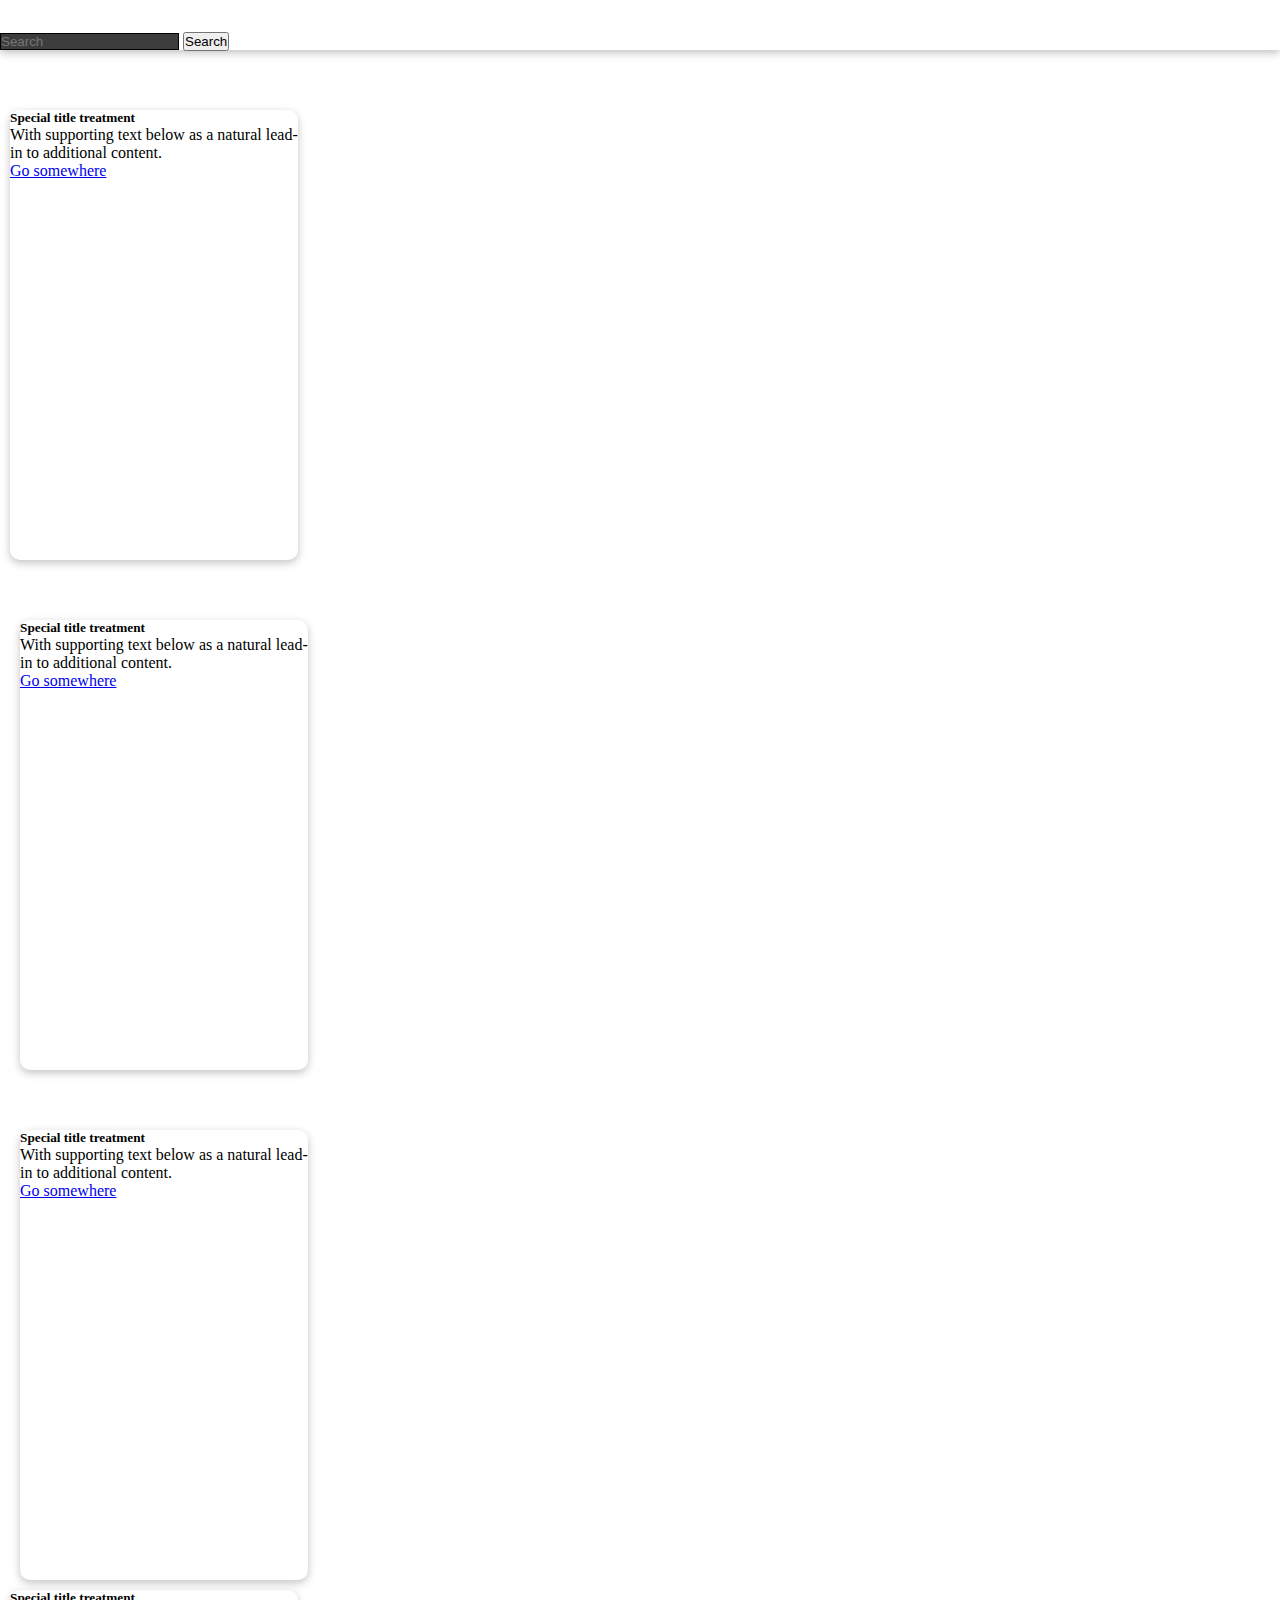
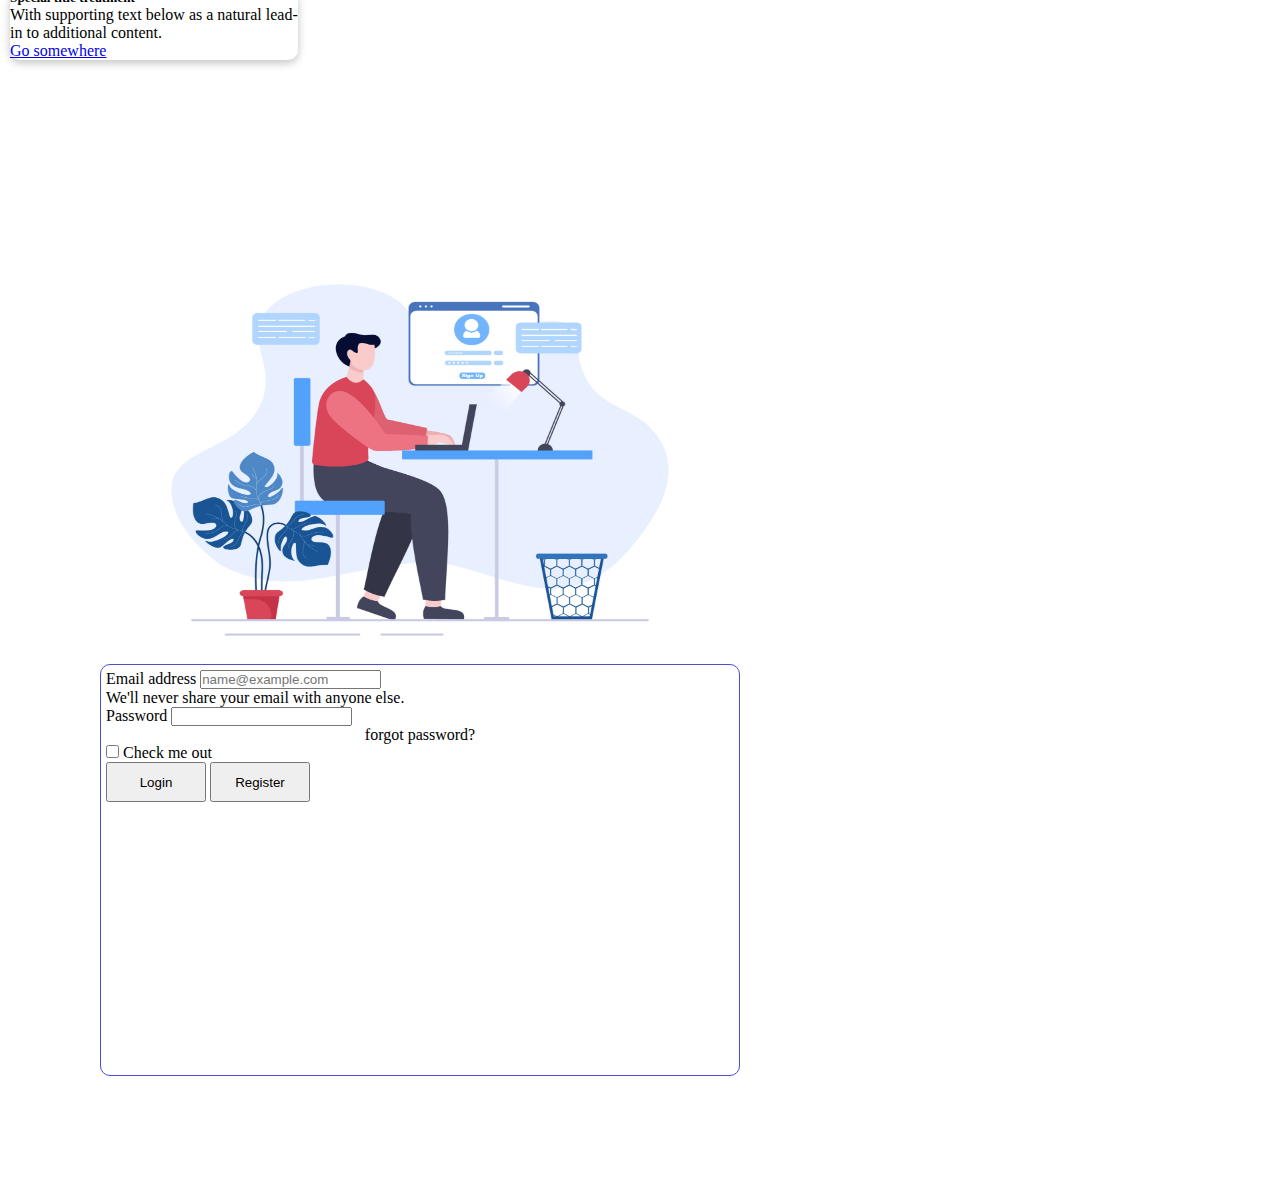
==== index.html @ 3263ee8e "Login Form is done" ====
<!DOCTYPE html>
<html lang="en">

<head>
    <meta charset="UTF-8">
    <meta name="viewport" content="width=device-width, initial-scale=1.0">
    <meta name="description" content="web pos system">
    <meta name="author" content="Sahan Dhanujaya">
    <meta name="keywords" content="html,css,js,pos,example">
    <title>POS</title>
    <link href="https://cdn.jsdelivr.net/npm/bootstrap@5.0.2/dist/css/bootstrap.min.css" rel="stylesheet"
        integrity="sha384-EVSTQN3/azprG1Anm3QDgpJLIm9Nao0Yz1ztcQTwFspd3yD65VohhpuuCOmLASjC" crossorigin="anonymous">
    <link rel="stylesheet" href="style.css">
</head>

<body>
    <!-- header section -->
    <header class="align-content-center bg-dark fixed-top">
        <nav class="container-fluid align-item-center ">
            <div class="row">
                <h5 class="col col-4 fw-bolder text-success">Fresh Foods</h5>
                <div class="col col-4"></div>
                <form class="d-flex col col-8 " role="search" style="width: 350px;">
                    <input style="background-color: rgb(61, 61, 61); border: 1px solid black; color: white;"
                        class="form-control me-2" type="search" placeholder="Search" aria-label="Search">
                    <button class="btn btn-outline-success" type="submit">Search</button>
                    <div></div>
                </form>
            </div>
        </nav>
    </header>
    <!-- dashboard content -->
    <main id="content">
        <section class="row">
            <!-- card1 -->
            <div class="card col col-4 card-body" style="width: 18rem;  border: none;">
                <h5 class="card-title">Special title treatment</h5>
                <p class="card-text">With supporting text below as a natural lead-in to additional content.</p>
                <a href="#" class="btn btn-primary">Go somewhere</a>
            </div>
            <!-- card2 -->
            <div class="card col col-4 card-body" style="width: 18rem;  border: none;">
                <h5 class="card-title">Special title treatment</h5>
                <p class="card-text">With supporting text below as a natural lead-in to additional content.</p>
                <a href="#" class="btn btn-primary">Go somewhere</a>
            </div>
            <!-- card3 -->
            <div class="card col col-4 card-body" style="width: 18rem;  border: none;">
                <h5 class="card-title">Special title treatment</h5>
                <p class="card-text">With supporting text below as a natural lead-in to additional content.</p>
                <a href="#" class="btn btn-primary">Go somewhere</a>
            </div>
        </section>
        <!-- card4 -->
        <section class="row">
            <div class="card col col-4 card-body" style="width: 18rem;  border: none;">
                <h5 class="card-title">Special title treatment</h5>
                <p class="card-text">With supporting text below as a natural lead-in to additional content.</p>
                <a href="#" class="btn btn-primary">Go somewhere</a>
            </div>
        </section>
    </main>
    <main id="login" class="container-fluid">
        <section class="row">
            <div class="col">
                <img src="assets/images/Login1.jpg" alt="login png">
            </div>
            <div class="col">
                <form>
                    <div class="mb-4">
                        <label for="exampleFormControlInput1" class="form-label">Email address</label>
                        <input type="email" class="form-control border-success" id="exampleFormControlInput1"
                            placeholder="name@example.com">
                        <div id="emailHelp" class="form-text">We'll never share your email with anyone else.</div>
                    </div>

                    <div class="mb-3">
                        <label for="exampleInputPassword1" class="form-label">Password</label>
                        <input type="password" class="form-control" id="exampleInputPassword1">
                        <div>
                            <a>forgot password?</a>
                        </div>
                    </div>
                    <div class="mb-3 form-check">
                        <input type="checkbox" class="form-check-input" id="exampleCheck1">
                        <label class="form-check-label" for="exampleCheck1">Check me out</label>
                    </div>
                    <button type="submit" class="btn btn-outline-success">Login</button>
                    <button class="btn btn-outline-danger">Register</button>
                </form>
            </div>
        </section>
    </main>
    <script src="https://cdn.jsdelivr.net/npm/bootstrap@5.0.2/dist/js/bootstrap.bundle.min.js"
        integrity="sha384-MrcW6ZMFYlzcLA8Nl+NtUVF0sA7MsXsP1UyJoMp4YLEuNSfAP+JcXn/tWtIaxVXM"
        crossorigin="anonymous"></script>
</body>

</html>
---- style.css ----
*{
    margin: 0;
    padding: 0;
}
body{
    overflow-x: hidden;
}
header{
    height: 50px;
    box-shadow: rgba(0, 0, 0, 0.24) 0px 3px 8px;
}
header>nav>div>h5{
    margin-left: 30px;
    width: 50px;
    align-content: center;   
    color: white;
}
header>nav>div>form>div{
    width: 40px;
    width: 60px;
    margin-left: 10px;
    border-radius: 100%;
    background-color: rgb(47, 45, 45);
    background-image: url(assets/images/869abd703f5957318fe760bfe85b14f8.jpg);
    background-size: cover;
    background-position: center;
}
#content>section{
    margin: 10px;
}
#content>section>.card{
    margin-top:60px;
    width: calc(90vw/3);
    height: calc(100vh/2);
    margin-left: 10px;
    box-shadow: rgba(0, 0, 0, 0.24) 0px 3px 8px;
    border-radius: 10px;
}
#content>section>.card:nth-child(1){
    margin-left: 0;
}
#content>section:nth-child(2)>div{
    margin: 0;
    height: fit-content;
}
#login{
    margin-top: 100px;
    margin-bottom: 10px;
    padding: 100px;
}
#login>section>div{
    width: calc(100vw/2);
}
#login>section>div>img{
    width: calc(100vw/2);
    height: 400px;
}
#login>section>div:nth-child(2)>form{
    border: 1px solid rgb(76, 76, 213);
    border-radius: 10px;
    padding: 5px;
    height: 400px;
}
#login>section>div:nth-child(2)>form>div:nth-child(2)>div{
    width: 100%;
    text-align: center;
    
}
#login>section>div:nth-child(2)>form>button{
    width: 100px;
    height: 40px;
}
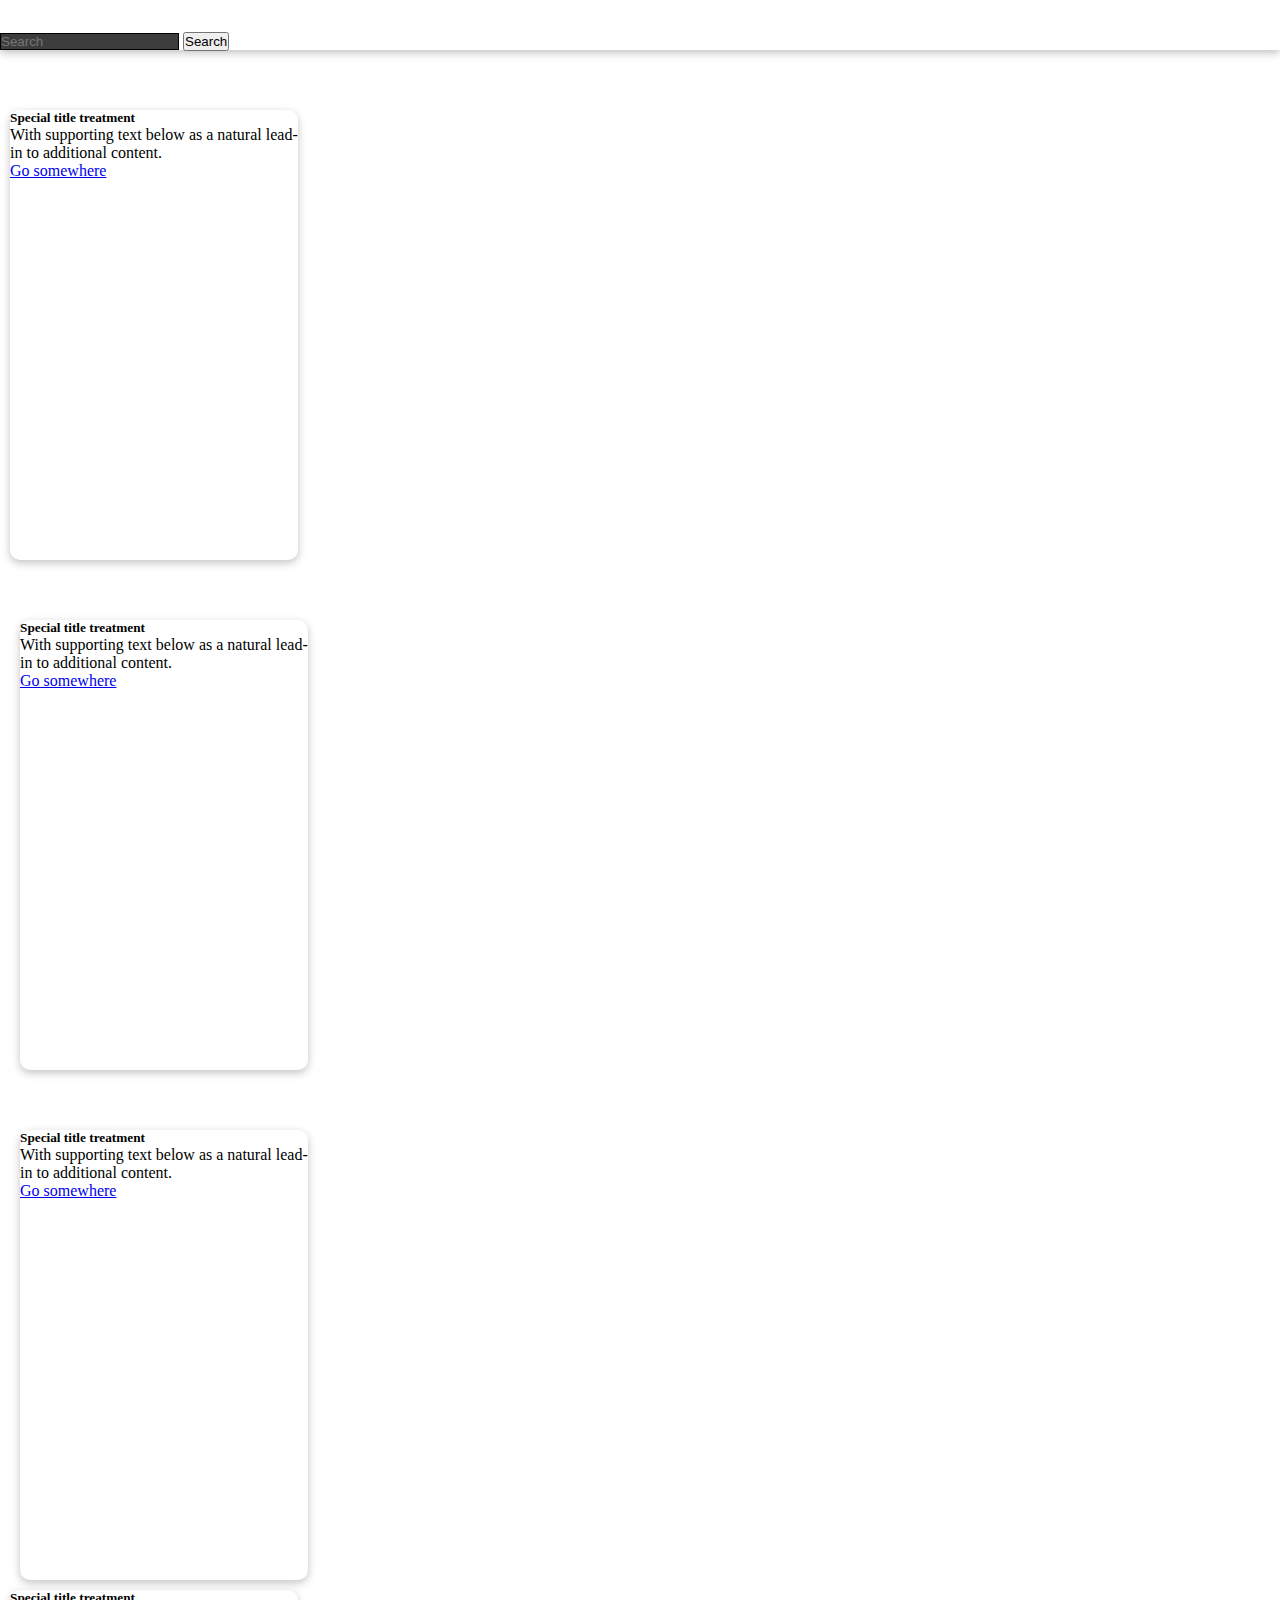
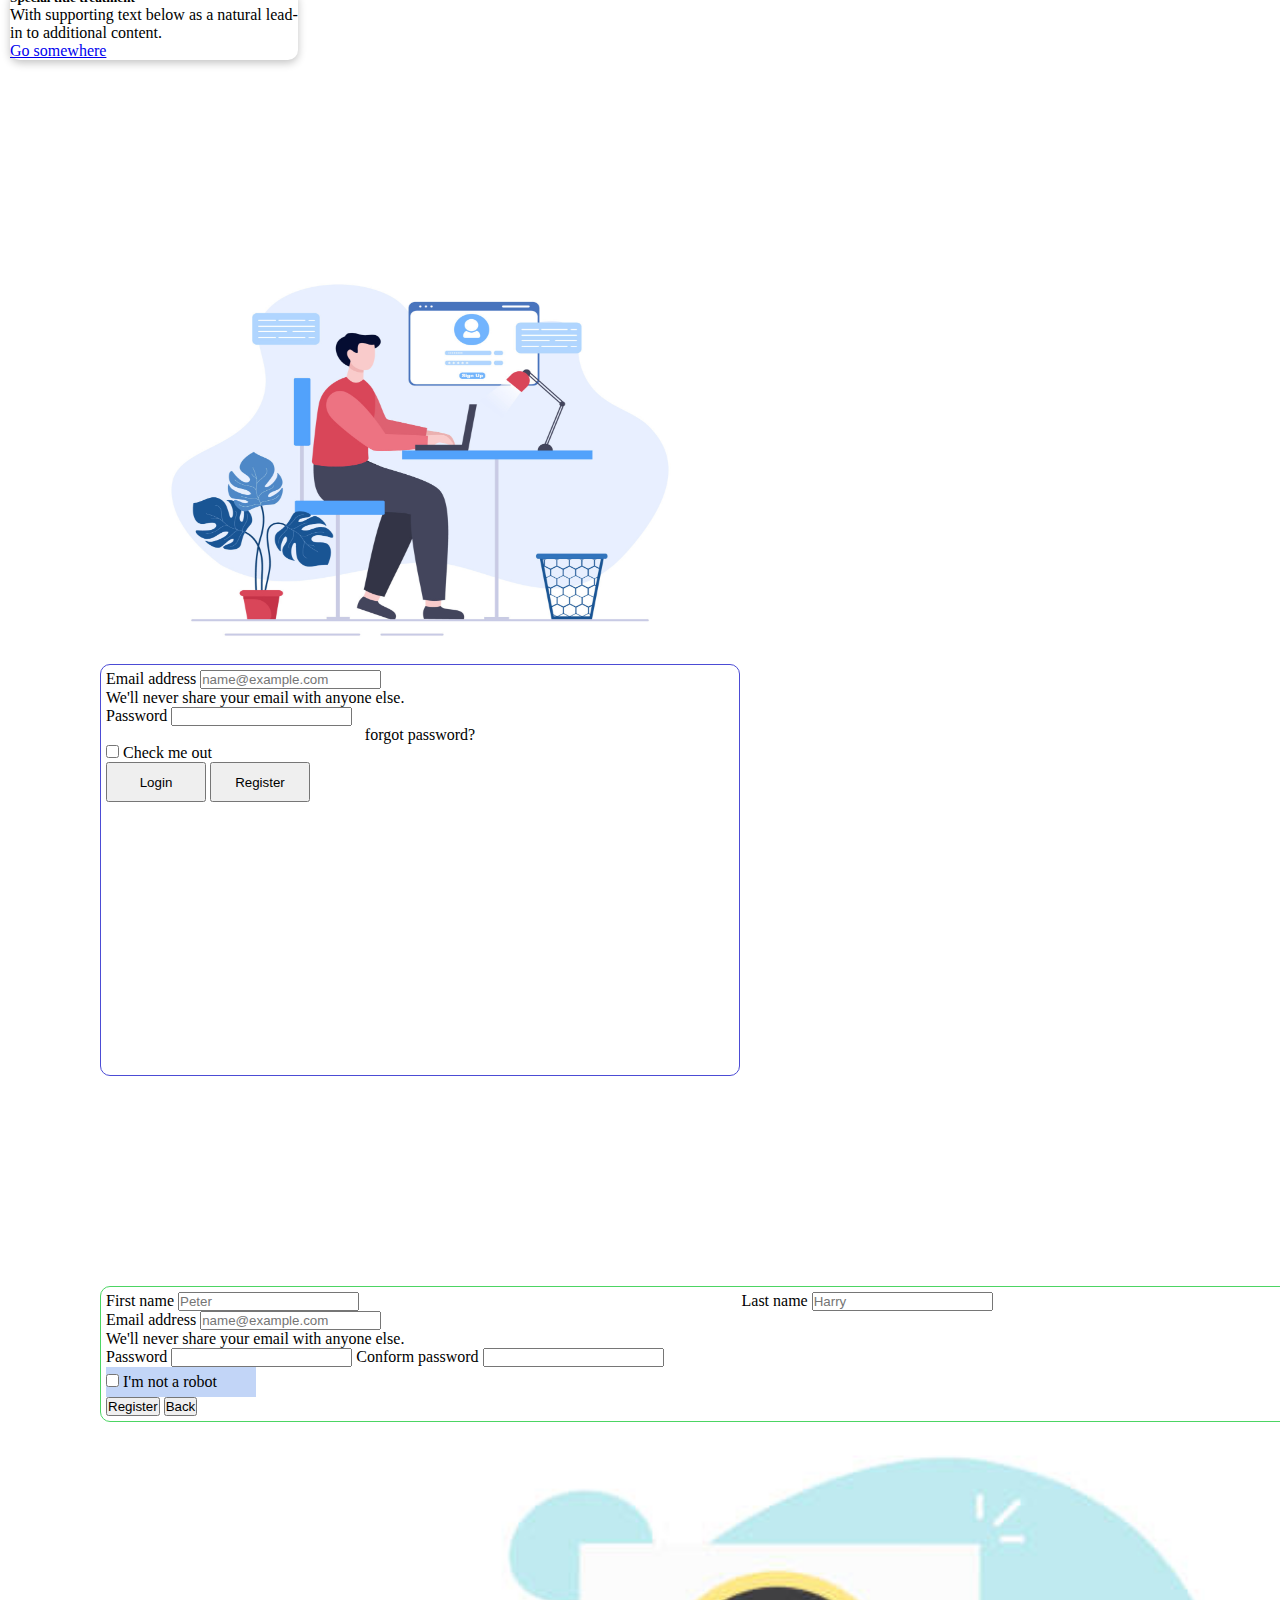
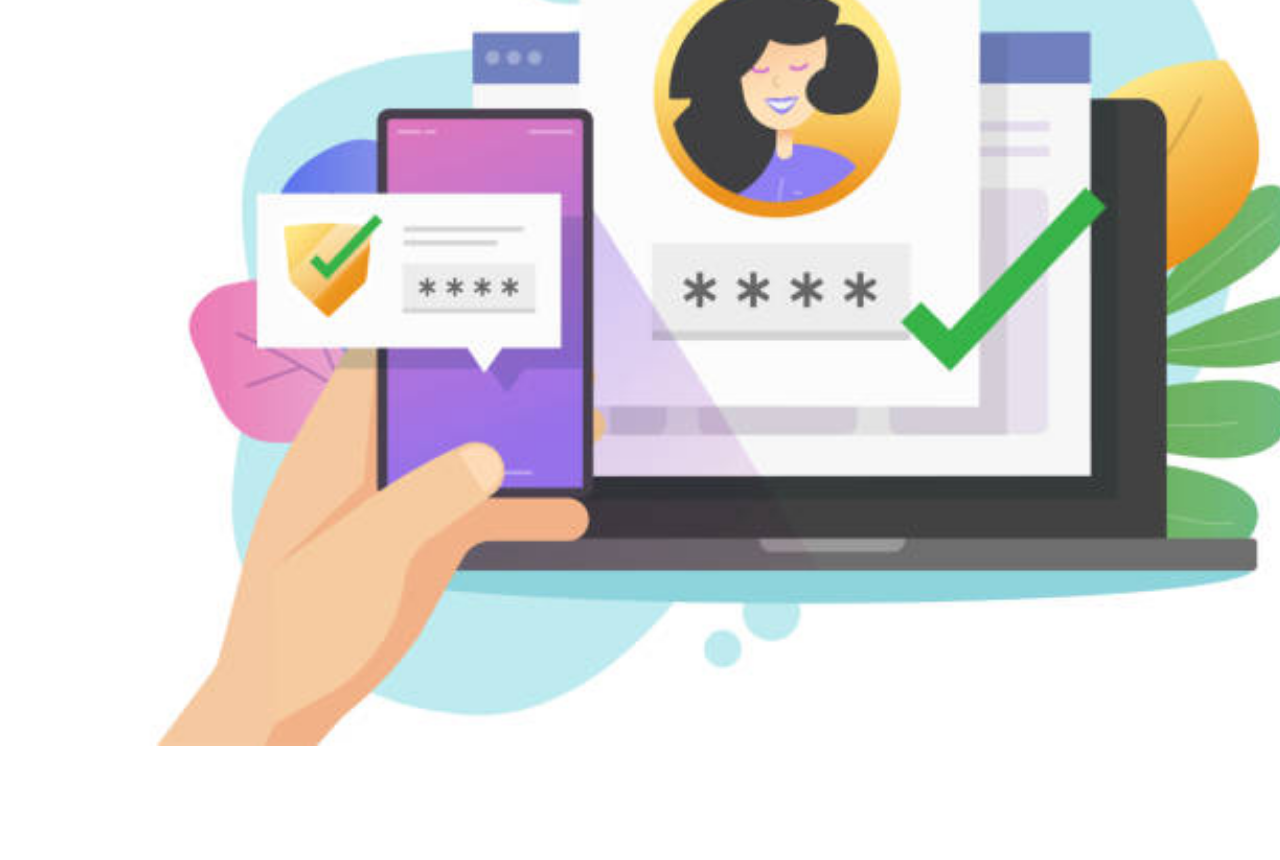
==== commit c499faf4: "register form is done" ====
--- a/index.html
+++ b/index.html
@@ -91,6 +91,45 @@
             </div>
         </section>
     </main>
+    <main id="register" class="container-fluid">
+        <section class="row">
+            <div class="col">
+                <form>
+                    <div class="mb-4">
+                        <div>
+                            <div>
+                                <label  for="firstName" class="form-label">First name</label>
+                                <input  type="text" class="form-control border-success" id="firstName" placeholder="Peter">
+                            </div>
+                            <div>
+                                <label  for="lastName" class="form-label">Last name</label>
+                                <input  type="text" class="form-control border-success" id="lastName" placeholder="Harry">
+                            </div>
+                        </div>
+                        <label for="exampleFormControlInput1" class="form-label">Email address</label>
+                        <input type="email" class="form-control border-success" id="exampleFormControlInput1" placeholder="name@example.com">
+                        <div id="emailHelp" class="form-text">We'll never share your email with anyone else.</div>
+                    </div>
+
+                    <div class="mb-3">
+                        <label for="exampleInputPassword1" class="form-label">Password</label>
+                        <input type="password" class="form-control" id="exampleInputPassword1">
+                        <label for="conformPassword" class="form-label">Conform password</label>
+                        <input type="password" class="form-control" id="conformPassword">
+                    </div>
+                    <div id="robot" class="mb-3 form-check">
+                        <input type="checkbox" class="form-check-input" id="exampleCheck1">
+                        <label class="form-check-label" for="exampleCheck1">I'm not a robot</label>
+                    </div>
+                    <button type="submit" class="btn btn-outline-danger">Register</button>
+                    <button class="btn btn-outline-info">Back</button>
+                </form>
+            </div>
+            <div class="col">
+                <img src="assets/images/Login.jpg" alt="Register">
+            </div>
+        </section>
+    </main>
     <script src="https://cdn.jsdelivr.net/npm/bootstrap@5.0.2/dist/js/bootstrap.bundle.min.js"
         integrity="sha384-MrcW6ZMFYlzcLA8Nl+NtUVF0sA7MsXsP1UyJoMp4YLEuNSfAP+JcXn/tWtIaxVXM"
         crossorigin="anonymous"></script>
--- a/style.css
+++ b/style.css
@@ -69,6 +69,44 @@
 #login>section>div:nth-child(2)>form>button{
     width: 100px;
     height: 40px;
+
+}
+#register>section>div{
+    width: calc(100v);
+}
+#register>section>div>form>div>div{
+    display: flex;
+}
+#register>section>div>form>div>div>div{
+    width: 50%;
+
+}
+#register>section>div>form>div>div>div:nth-child(2){
+    margin-left: 3px;
+}
+#register>section>div>form #robot{
+    width: 150px;
+    height: 30px;
+    align-content: center;
+    background-color: rgb(194, 213, 247);
+
+}
+#register>section{
+    width: 100vw;
+    margin-bottom: 10px;
+    padding: 100px;
+}
+#register>section>div:nth-child(1){
+    border: 1px solid;
+    border: 1px solid rgb(76, 213, 99);
+    border-radius: 10px;
+    padding: 5px;
+    height: fit-content;
+    
+}
+#register>section>div:nth-child(2)>img{
+    width: 100%;
+    
 }
 
 
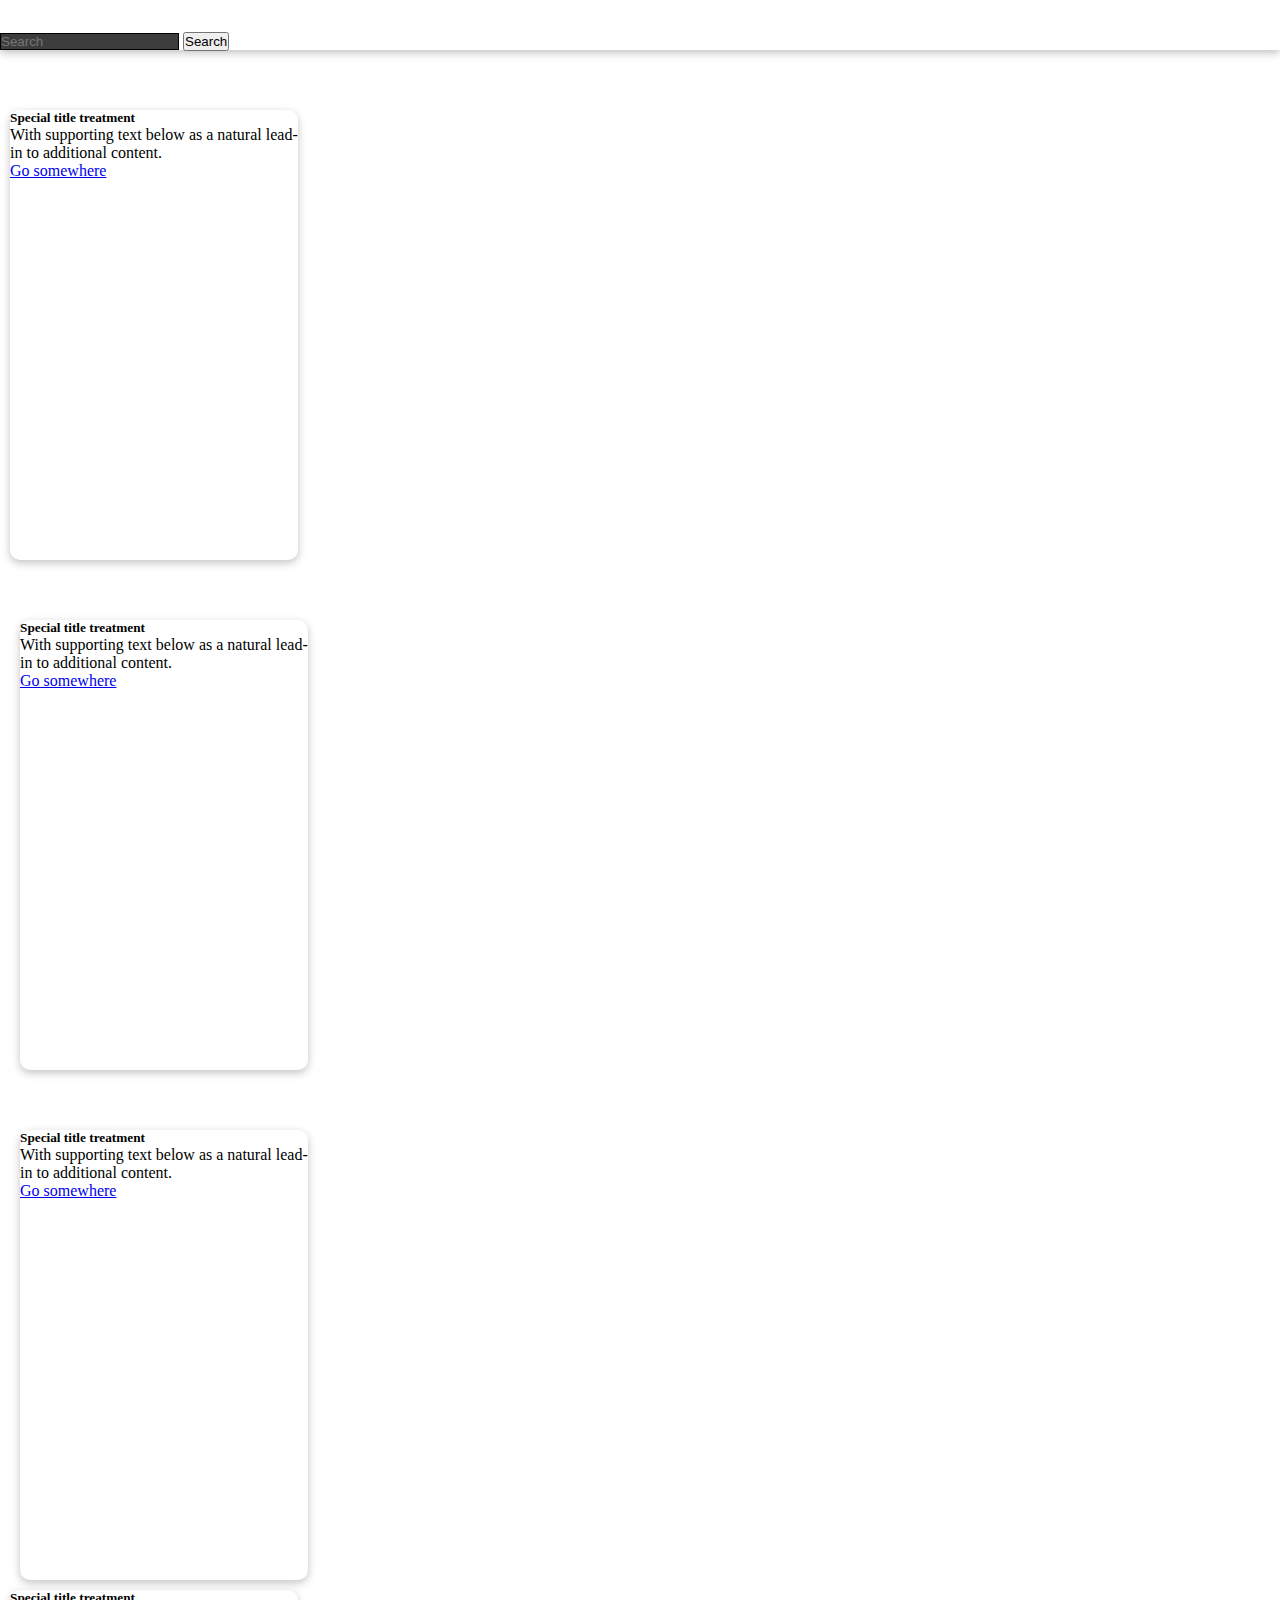
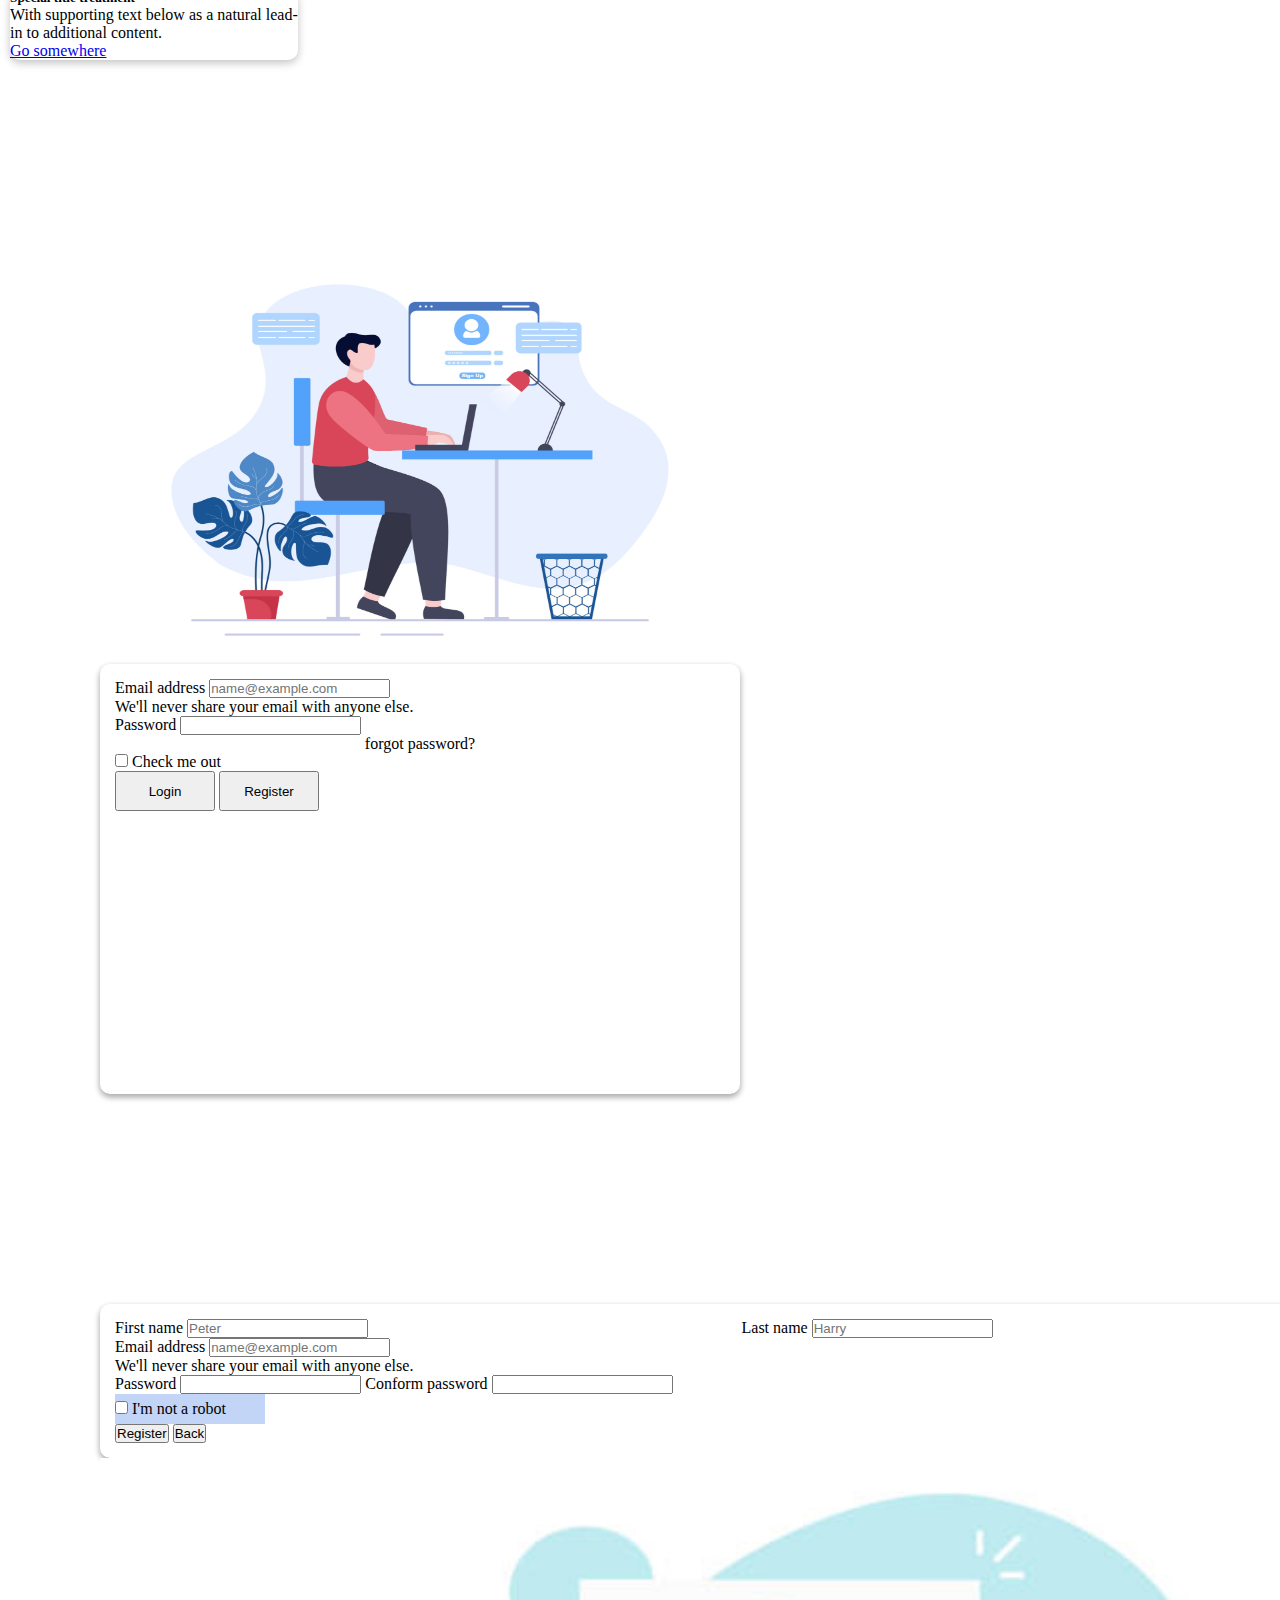
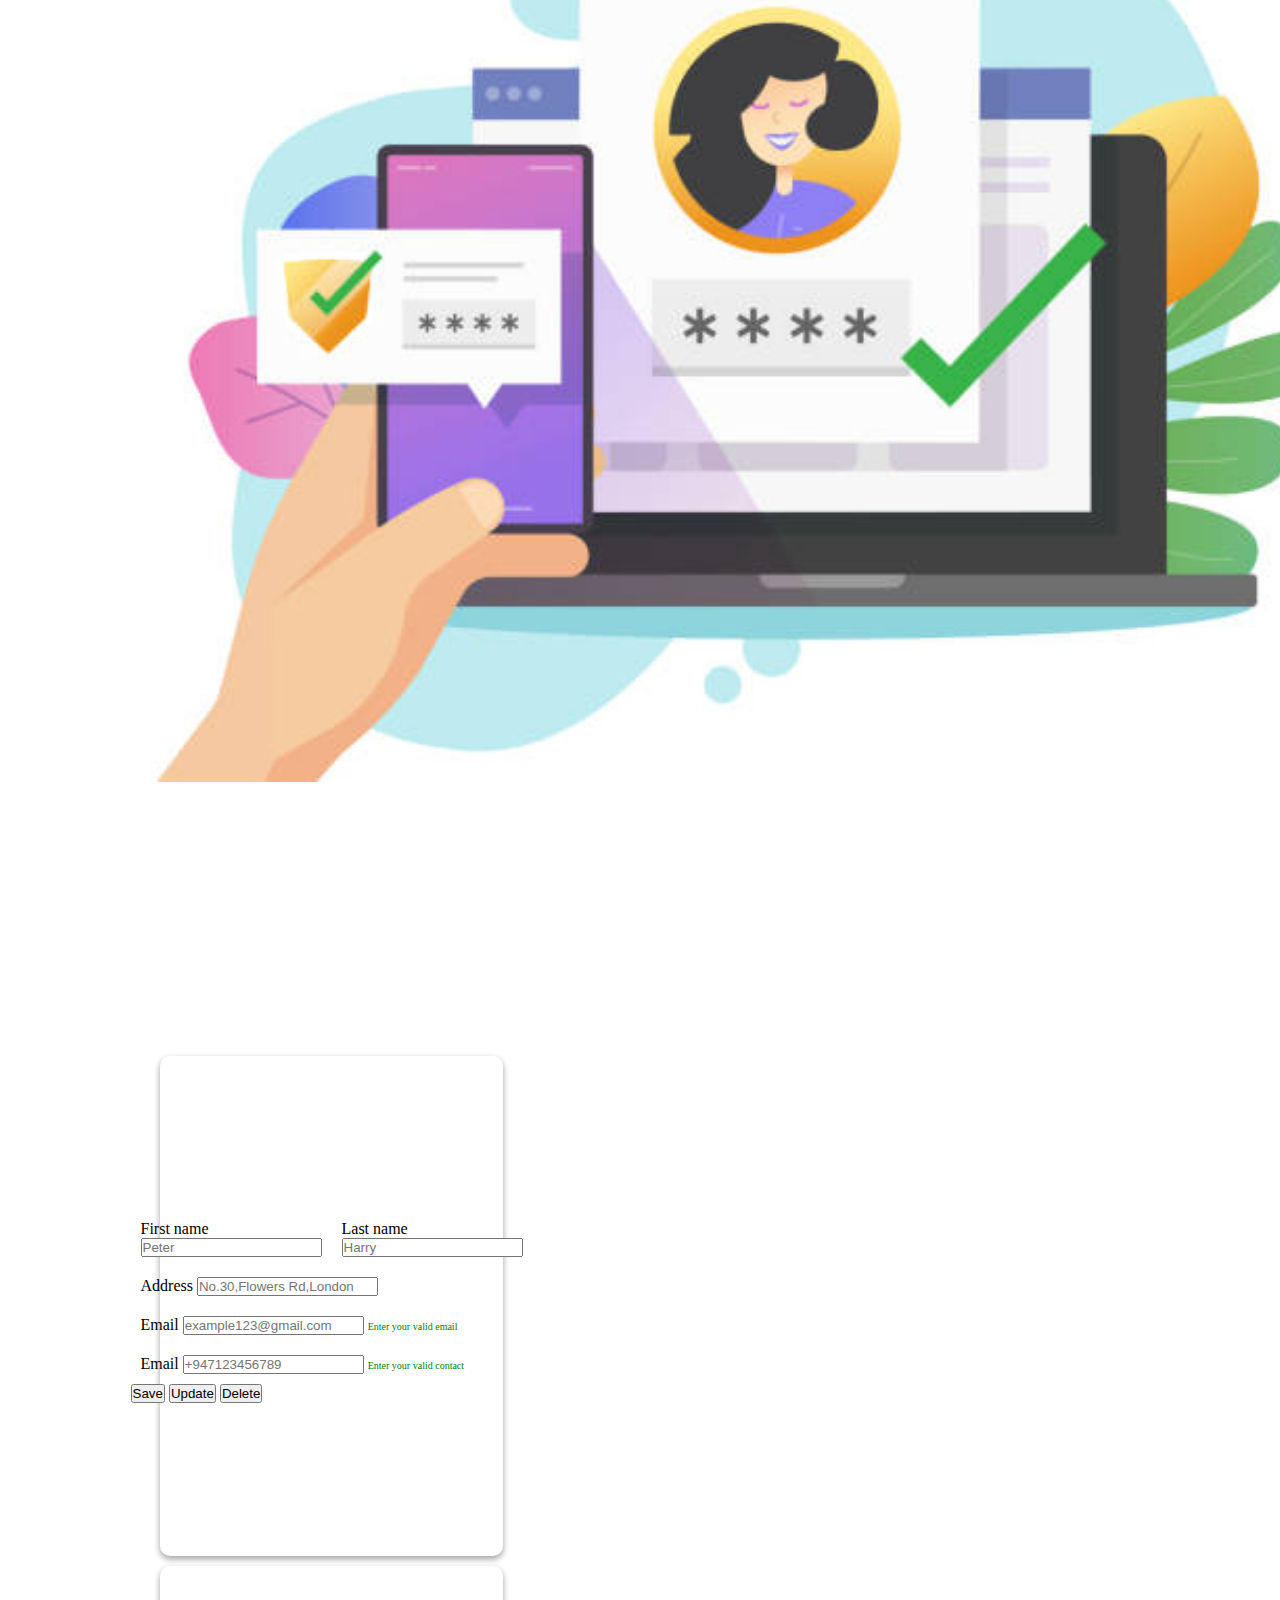
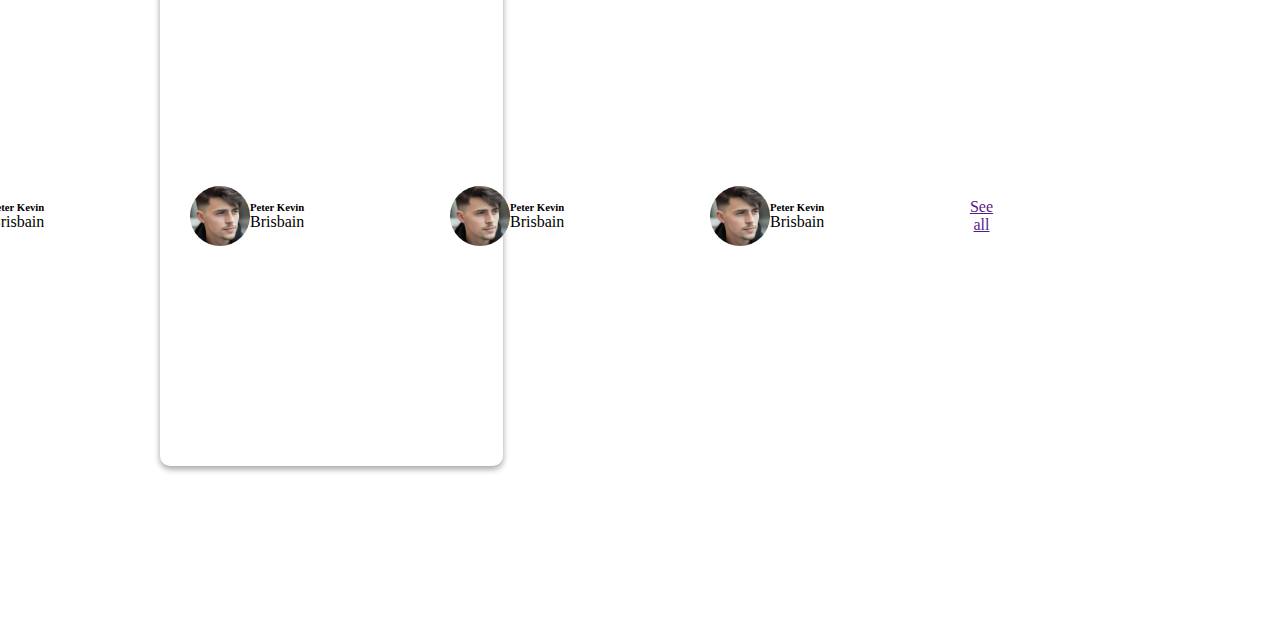
==== commit 368b2ada: "customer form is done" ====
--- a/index.html
+++ b/index.html
@@ -98,16 +98,19 @@
                     <div class="mb-4">
                         <div>
                             <div>
-                                <label  for="firstName" class="form-label">First name</label>
-                                <input  type="text" class="form-control border-success" id="firstName" placeholder="Peter">
-                            </div>
-                            <div>
-                                <label  for="lastName" class="form-label">Last name</label>
-                                <input  type="text" class="form-control border-success" id="lastName" placeholder="Harry">
+                                <label for="firstName" class="form-label">First name</label>
+                                <input type="text" class="form-control border-success" id="firstName"
+                                    placeholder="Peter">
+                            </div>
+                            <div>
+                                <label for="lastName" class="form-label">Last name</label>
+                                <input type="text" class="form-control border-success" id="lastName"
+                                    placeholder="Harry">
                             </div>
                         </div>
                         <label for="exampleFormControlInput1" class="form-label">Email address</label>
-                        <input type="email" class="form-control border-success" id="exampleFormControlInput1" placeholder="name@example.com">
+                        <input type="email" class="form-control border-success" id="exampleFormControlInput1"
+                            placeholder="name@example.com">
                         <div id="emailHelp" class="form-text">We'll never share your email with anyone else.</div>
                     </div>
 
@@ -130,6 +133,89 @@
             </div>
         </section>
     </main>
+    <main id="customerForm">
+        <section class="container-fluid">
+            <div class="row">
+                <div class="col">
+                    <form>
+                        <div class="mb-3">
+                            <div>
+                                <label for="fName" class="form-label">First name</label>
+                                <input type="text" class="form-control" id="fName" placeholder="Peter">
+                            </div>
+                            <div>
+                                <label for="secName" class="form-label">Last name</label>
+                                <input type="text" class="form-control" id="secName" placeholder="Harry">
+                            </div>
+                        </div>
+                        <div>
+                            <div>
+                                <label for="address" class="form-label">Address</label>
+                                <input type="text" class="form-control" id="address" placeholder="No.30,Flowers Rd,London">
+                            </div>
+                        </div>
+                        <div>
+                            <div>
+                                <label for="email" class="form-label">Email</label>
+                                <input type="email" class="form-control" id="email" placeholder="example123@gmail.com">
+                                <span>Enter your valid email</span>
+                            </div>
+                        </div>
+                        <div>
+                            <div>
+                                <label for="contact" class="form-label">Email</label>
+                                <input type="text" class="form-control" id="contact" placeholder="+947123456789">
+                                <span>Enter your valid contact</span>
+                            </div>
+                        </div>
+                        <button type="submit" class="btn btn-outline-success">Save</button>
+                        <button type="submit" class="btn btn-outline-secondary">Update</button>
+                        <button type="submit" class="btn btn-outline-danger">Delete</button>
+                    </form>
+                </div>
+                <div class="cusList row 10">
+                    <div class="row row-2">
+                        <div></div>
+                        <div>
+                            <h6>Peter Kevin</h6>
+                            <span>Brisbain</span>
+                        </div>
+                    </div>
+                    <div class="row">
+                        <div></div>
+                        <div>
+                            <h6>Peter Kevin</h6>
+                            <span>Brisbain</span>
+                        </div>
+                    </div>
+                    <div class="row">
+                        <div></div>
+                        <div>
+                            <h6>Peter Kevin</h6>
+                            <span>Brisbain</span>
+                        </div>
+                    </div>
+                    <div class="row">
+                        <div></div>
+                        <div>
+                            <h6>Peter Kevin</h6>
+                            <span>Brisbain</span>
+                        </div>
+                    </div>
+                    <div class="row">
+                        <div></div>
+                        <div>
+                            <h6>Peter Kevin</h6>
+                            <span>Brisbain</span>
+                        </div>
+                    </div>
+                    <div class="row">
+                        <a style="text-align: center;" href="">See all</a>
+                    </div>
+                </div>
+            </div>
+        </section>
+    </main>
     <script src="https://cdn.jsdelivr.net/npm/bootstrap@5.0.2/dist/js/bootstrap.bundle.min.js"
         integrity="sha384-MrcW6ZMFYlzcLA8Nl+NtUVF0sA7MsXsP1UyJoMp4YLEuNSfAP+JcXn/tWtIaxVXM"
         crossorigin="anonymous"></script>
--- a/style.css
+++ b/style.css
@@ -56,9 +56,9 @@
     height: 400px;
 }
 #login>section>div:nth-child(2)>form{
-    border: 1px solid rgb(76, 76, 213);
+    box-shadow: rgba(0, 0, 0, 0.16) 0px 3px 6px, rgba(0, 0, 0, 0.23) 0px 3px 6px;
     border-radius: 10px;
-    padding: 5px;
+    padding: 15px;
     height: 400px;
 }
 #login>section>div:nth-child(2)>form>div:nth-child(2)>div{
@@ -97,10 +97,9 @@
     padding: 100px;
 }
 #register>section>div:nth-child(1){
-    border: 1px solid;
-    border: 1px solid rgb(76, 213, 99);
+    box-shadow: rgba(0, 0, 0, 0.16) 0px 3px 6px, rgba(0, 0, 0, 0.23) 0px 3px 6px;
     border-radius: 10px;
-    padding: 5px;
+    padding: 15px;
     height: fit-content;
     
 }
@@ -108,5 +107,53 @@
     width: 100%;
     
 }
+#customerForm>section{
+    margin-bottom: 10px;
+    height: fit-content;
+    padding: 150px;
+    border-radius: 10px;
 
-
+}
+#customerForm>section>div>div{
+    box-shadow: rgba(0, 0, 0, 0.16) 0px 3px 6px, rgba(0, 0, 0, 0.23) 0px 3px 6px;
+    border-radius: 10px;
+    width: 35%;
+    height: 500px;
+    margin: 10px;
+    display: flex;
+    justify-content: center;
+    align-items: center;
+}
+#customerForm>section>div>div:nth-child(2)>div{
+    display: flex;
+    align-items: center;
+    justify-content:center ;
+    height: calc(100%/6);
+    width: 100%;
+}
+#customerForm>section>div>div:nth-child(1)>form>div{
+    display: flex;
+    justify-content: center;
+    width: 100%;
+}
+#customerForm>section>div>div:nth-child(1)>form>div>div{
+    margin: 10px;
+    width: 100%;
+}
+#customerForm>section>div>div:nth-child(1)>form>div span{
+    font-size: 10px;
+    color: green;
+}
+#customerForm>section>div>.cusList>div>div:nth-child(2){
+    width: 200px;
+    
+}
+#customerForm>section>div>.cusList>div>div:nth-child(1){
+    width: 60px;
+    height: 60px;
+    border-radius: 100%;
+    background-color: gray;
+    background-image: url("assets/images/869abd703f5957318fe760bfe85b14f8.jpg");
+    background-position: center;
+    background-size: cover;
+}
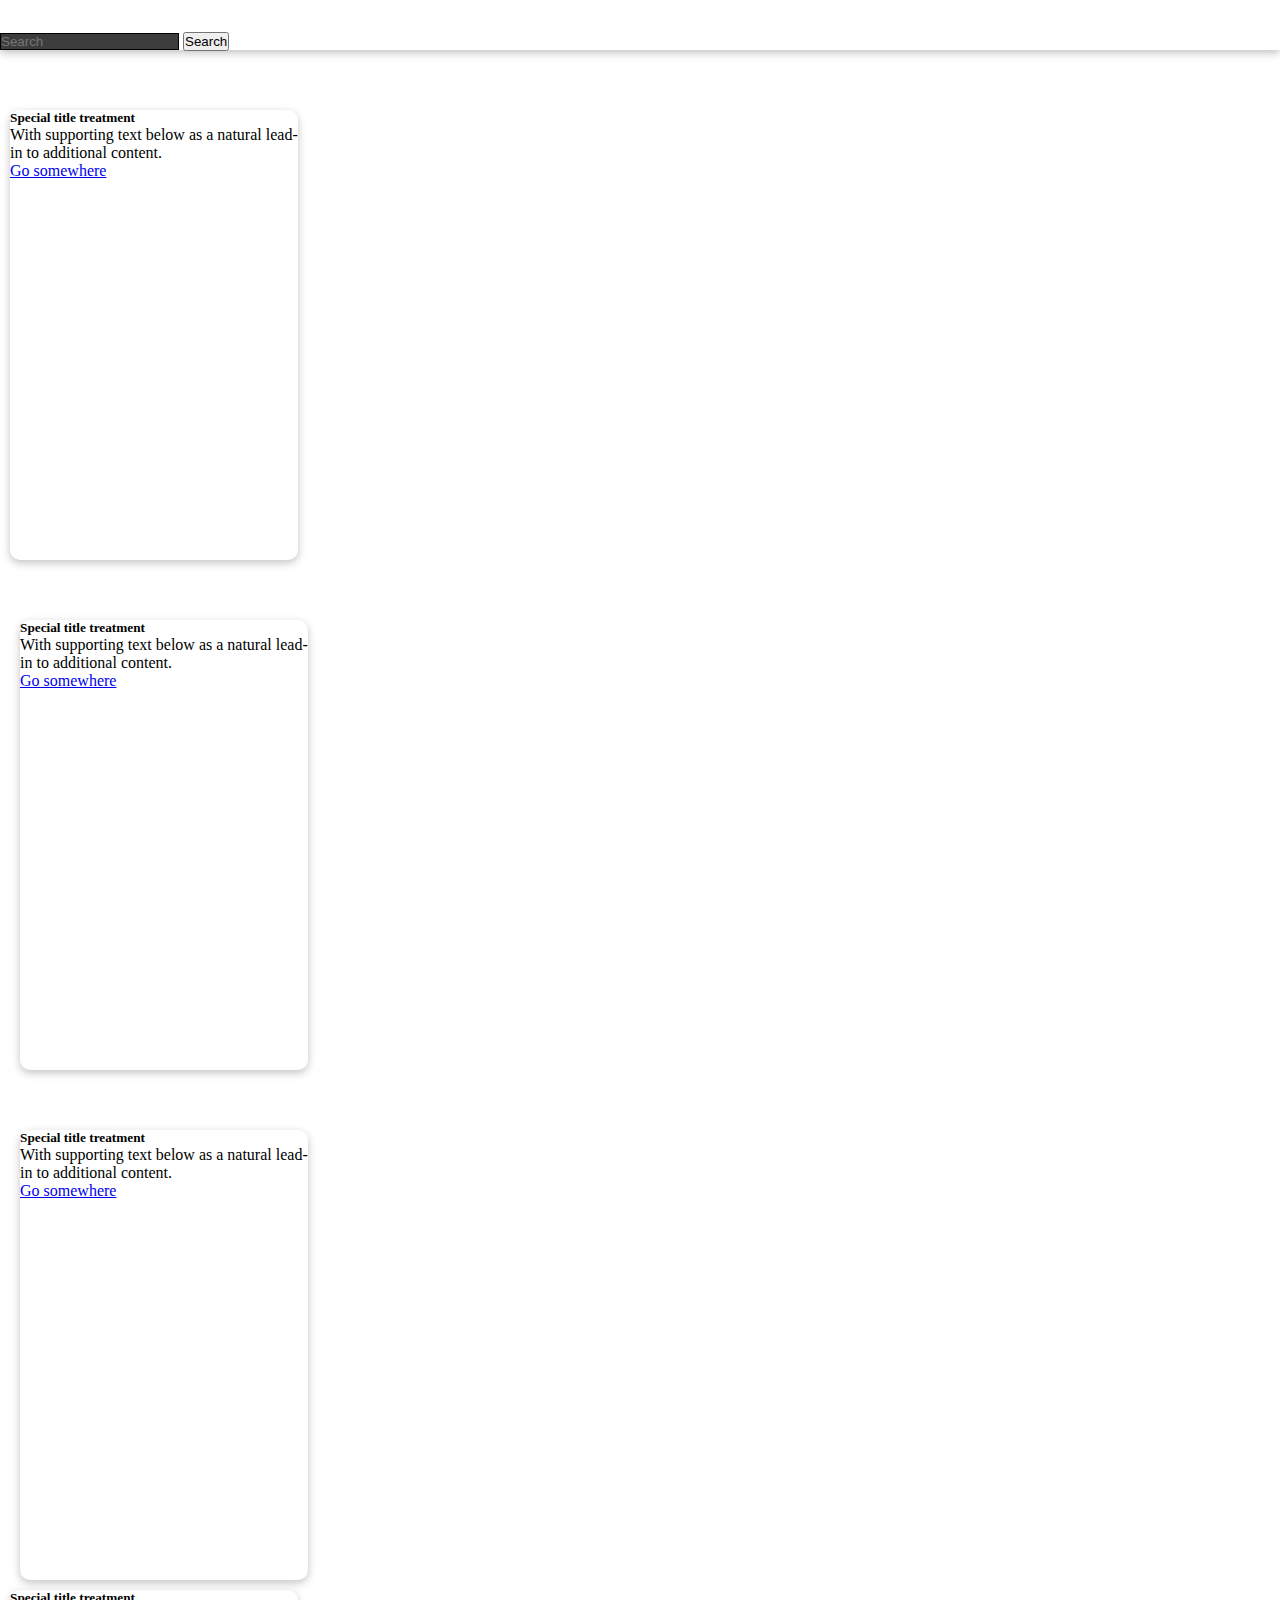
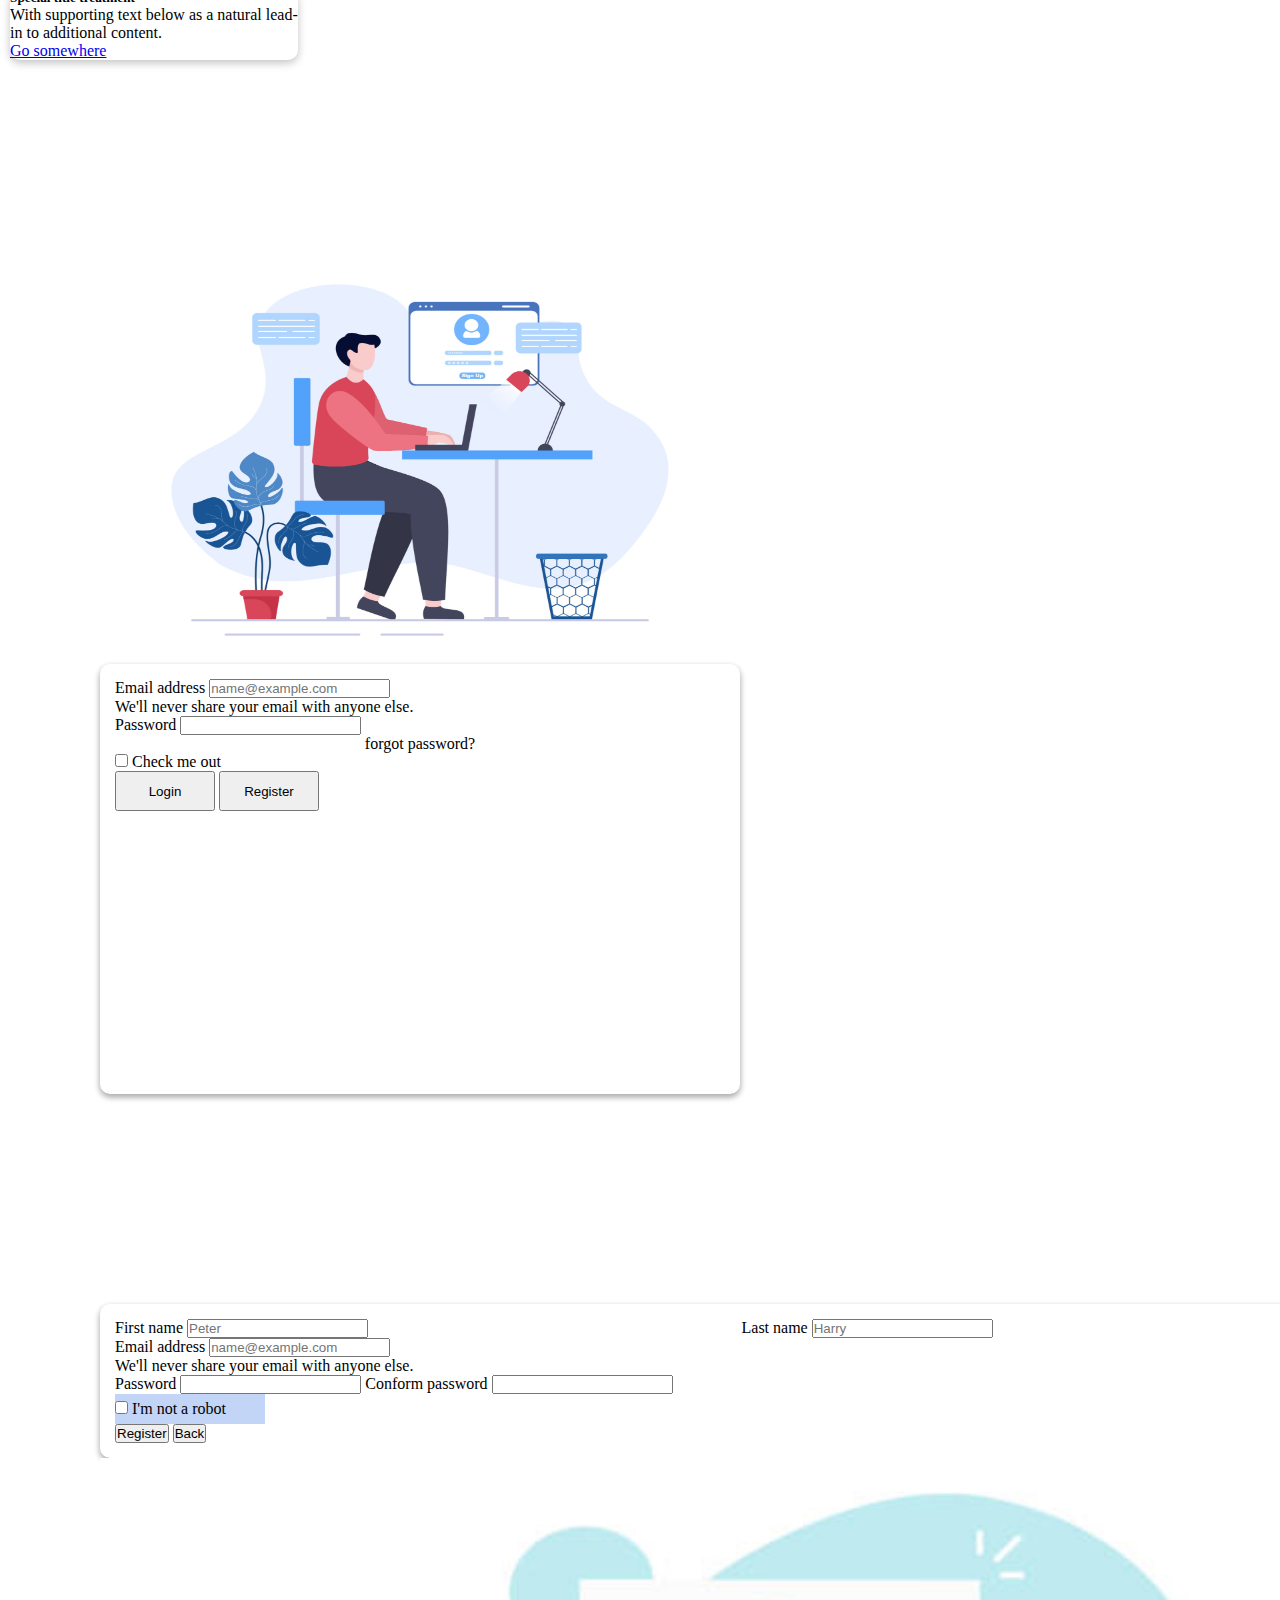
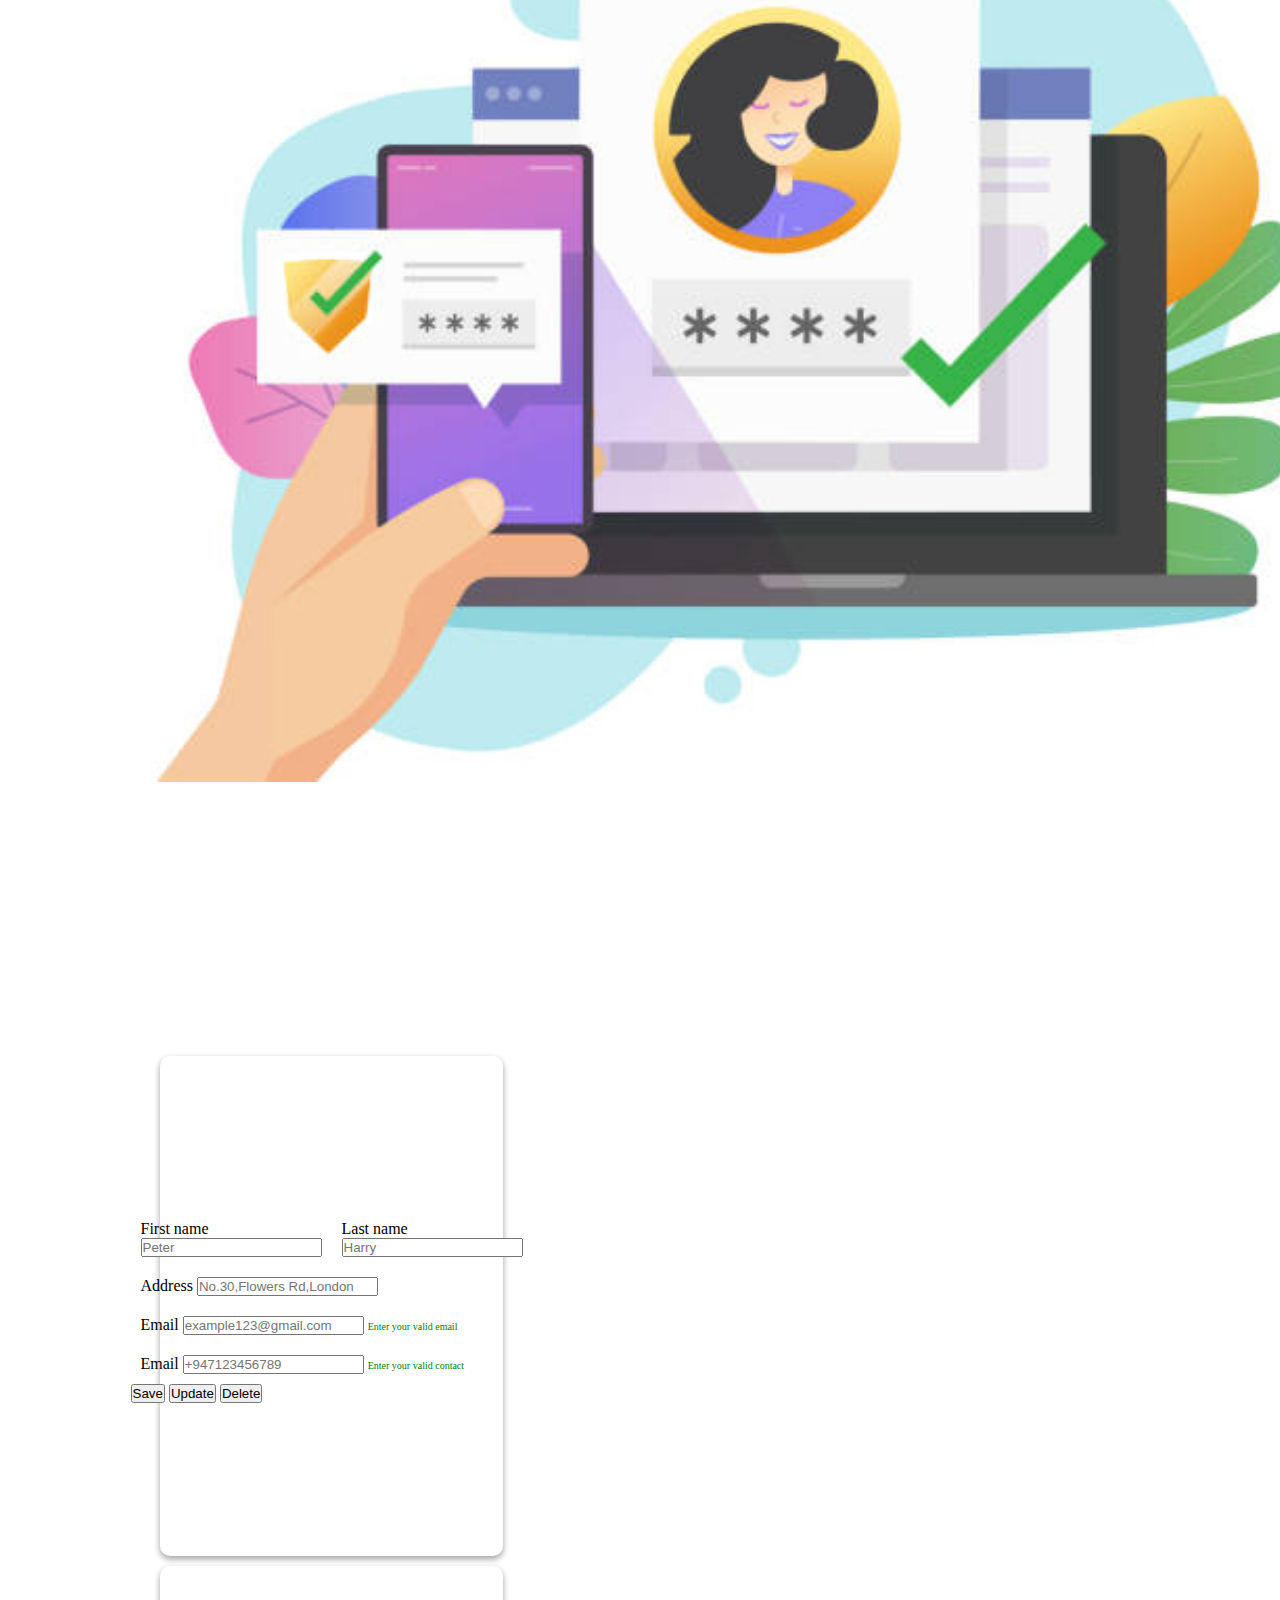
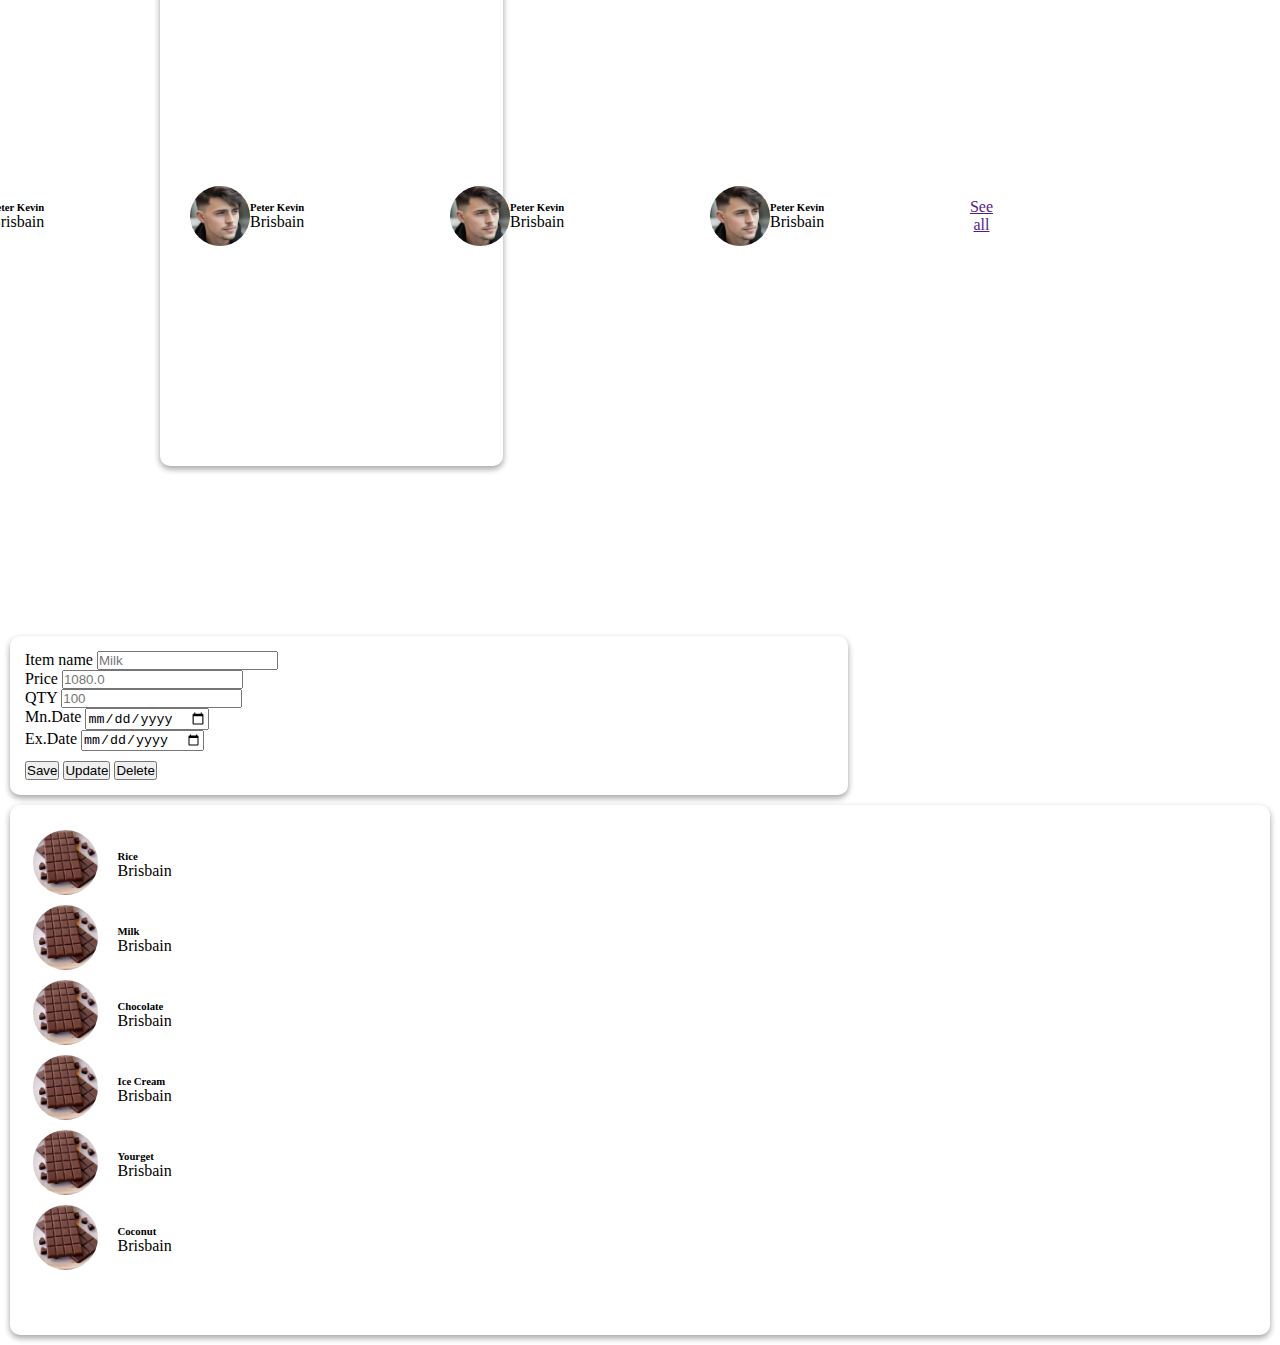
==== commit 07317681: "item page is done" ====
--- a/index.html
+++ b/index.html
@@ -174,7 +174,7 @@
                     </form>
                 </div>
                 <div class="cusList row 10">
-                    <div class="row row-2">
+                    <div class="">
                         <div></div>
                         <div>
                             <h6>Peter Kevin</h6>
@@ -214,6 +214,96 @@
                     </div>
                 </div>
             </div>
+        </section>
+    </main>
+    <main id="itemForm">
+        <section class="container">
+            <div class="row">
+                <div class="col-8">
+                    <form>
+                        <div class="mb-3">
+                            <div>
+                                <label for="itemName" class="form-label">Item name</label>
+                                <input type="text" class="form-control" id="itemName" placeholder="Milk">
+                            </div>
+                            <div>
+                                <label for="price" class="form-label">Price</label>
+                                <input type="text" class="form-control" id="price" placeholder="1080.0">
+                            </div>
+                        </div>
+                        <div>
+                            <div>
+                                <label for="qty" class="form-label">QTY</label>
+                                <input type="text" class="form-control" id="qty" placeholder="100">
+                            </div>
+                        </div>
+                        <div>
+                            <div>
+                                <label for="manuDate" class="form-label">Mn.Date</label>
+                                <input type="date" class="form-control" id="manuDate">
+                            </div>
+                        </div>
+                        <div>
+                            <div>
+                                <label for="exDate" class="form-label">Ex.Date</label>
+                                <input type="date" class="form-control" id="exDate">
+                            </div>
+                        </div>
+                        <button type="submit" class="btn btn-outline-success">Save</button>
+                        <button type="submit" class="btn btn-outline-secondary">Update</button>
+                        <button type="submit" class="btn btn-outline-danger">Delete</button>
+                    </form>
+                </div>
+                <div class="items col-4">
+                    <div>
+                        <div></div>
+                        <div>
+                            <h6>Rice</h6>
+                            <span>Brisbain</span>
+                        </div>
+                    </div>
+                    <div>
+                         <div></div>
+                        <div>
+                            <h6>Milk</h6>
+                            <span>Brisbain</span>
+                        </div>
+                    </div>
+                    <div>
+                        <div></div>
+                        <div>
+                            <h6>Chocolate</h6>
+                            <span>Brisbain</span>
+                        </div>
+                    </div>
+                    <div>
+                        <div></div>
+                        <div>
+                            <h6>Ice Cream</h6>
+                            <span>Brisbain</span>
+                        </div>
+                    </div>
+                    <div>
+                        <div></div>
+                        <div>
+                            <h6>Yourget</h6>
+                            <span>Brisbain</span>
+                        </div>
+                    </div>
+                    <div>
+                        <div></div>
+                        <div>
+                            <h6>Coconut</h6>
+                            <span>Brisbain</span>
+                        </div>
+                    </div>
+                </div>
+            </div>
+        </section>
+    </main>
+    <main id="placeOrder">
+        <section class="container">
+            <div class="col"></div>
         </section>
     </main>
     <script src="https://cdn.jsdelivr.net/npm/bootstrap@5.0.2/dist/js/bootstrap.bundle.min.js"
--- a/style.css
+++ b/style.css
@@ -157,3 +157,56 @@
     background-position: center;
     background-size: cover;
 }
+
+
+#itemForm>section>div>div{
+    height: fit-content+100px;
+    box-shadow: rgba(0, 0, 0, 0.16) 0px 3px 6px, rgba(0, 0, 0, 0.23) 0px 3px 6px;
+    border-radius: 10px;
+    margin: 10px;
+    padding: 15px;
+
+}
+#itemForm>section>div:nth-child(1)>div:nth-child(1){
+    width: 63.1%;
+
+}
+#itemForm>section>div form>button{
+    margin-top: 10px;
+
+}
+#itemForm>section>div:nth-child(1)>div:nth-child(2){
+    height: 500px;
+    
+}
+#itemForm>section>div:nth-child(2)>div:nth-child(2)>div{
+    height: calc(100vh/6);
+    border: 1px solid;
+}
+#itemForm>section>div>.items{
+
+}
+#itemForm>section>div>.items>div{
+    display: flex;
+    justify-content: center;
+    align-items: center;
+    width: 200px;
+}
+#itemForm>section>div>.items>div>div:nth-child(1){
+    width: 65px;
+    height: 65px;
+    border-radius: 100%;
+    margin-top: 10px;
+    background-color: gray;
+    background-image: url("/assets/images/homemade-chocolate-bars.jpg");
+    background-position: center;
+    background-size: cover;
+}
+#itemForm>section>div>.items>div>div:nth-child(2){
+    margin-top: 15px;
+    margin-left: 20px;   
+    width: 50%;
+}
+#itemForm>section>div>.items>div>div:nth-child(2){
+    text-align: start;
+}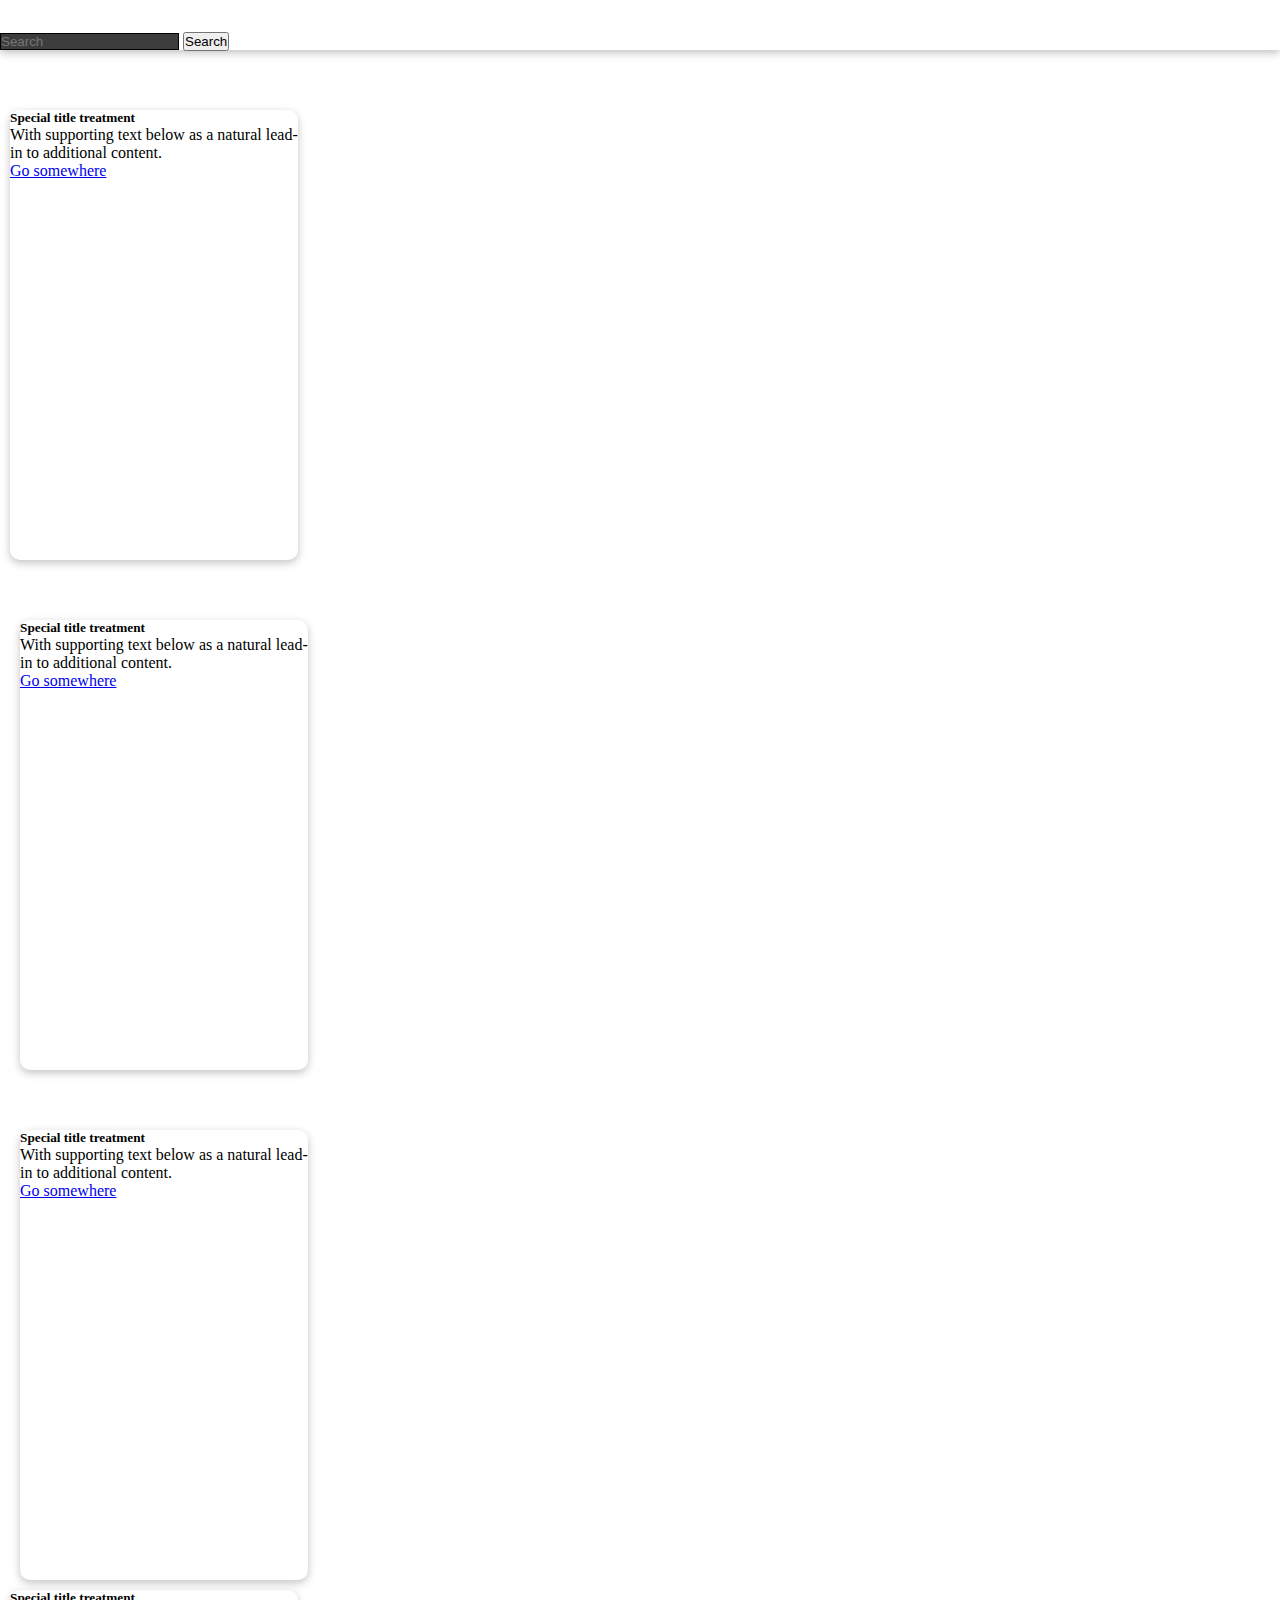
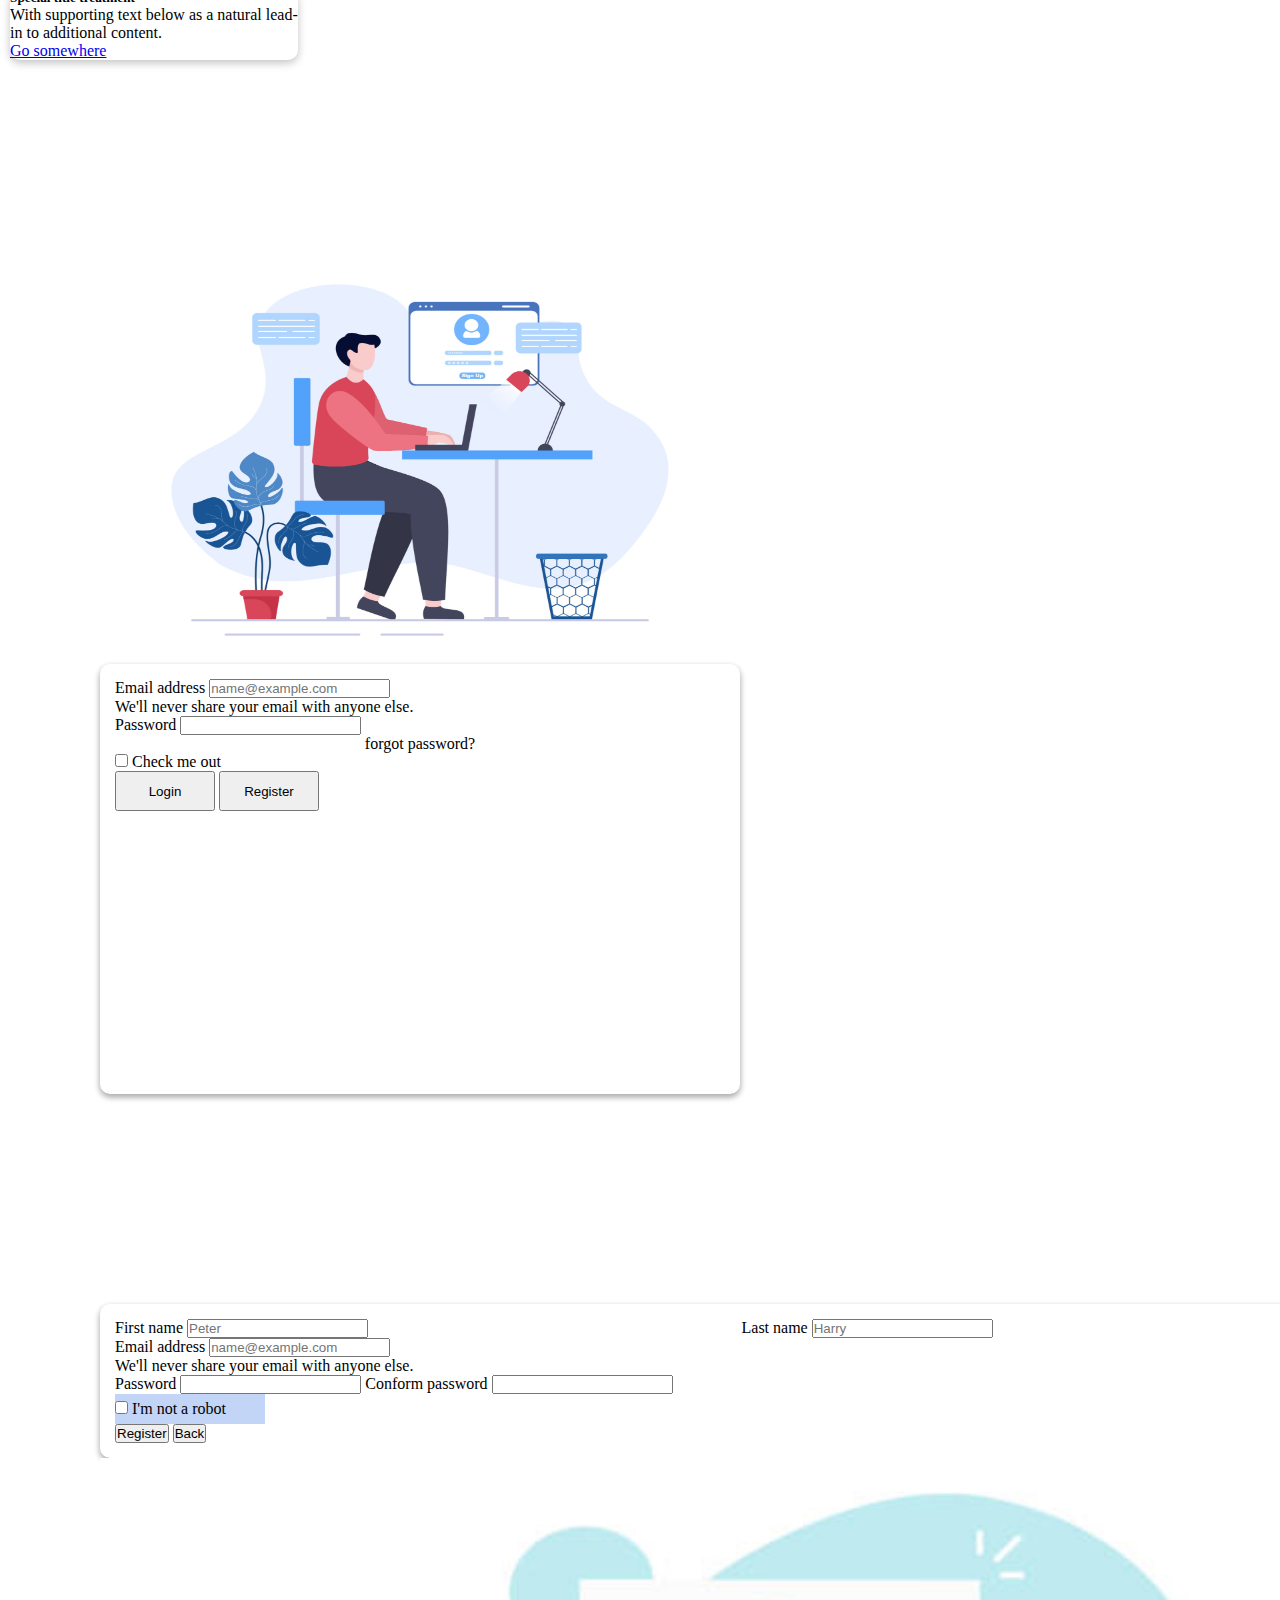
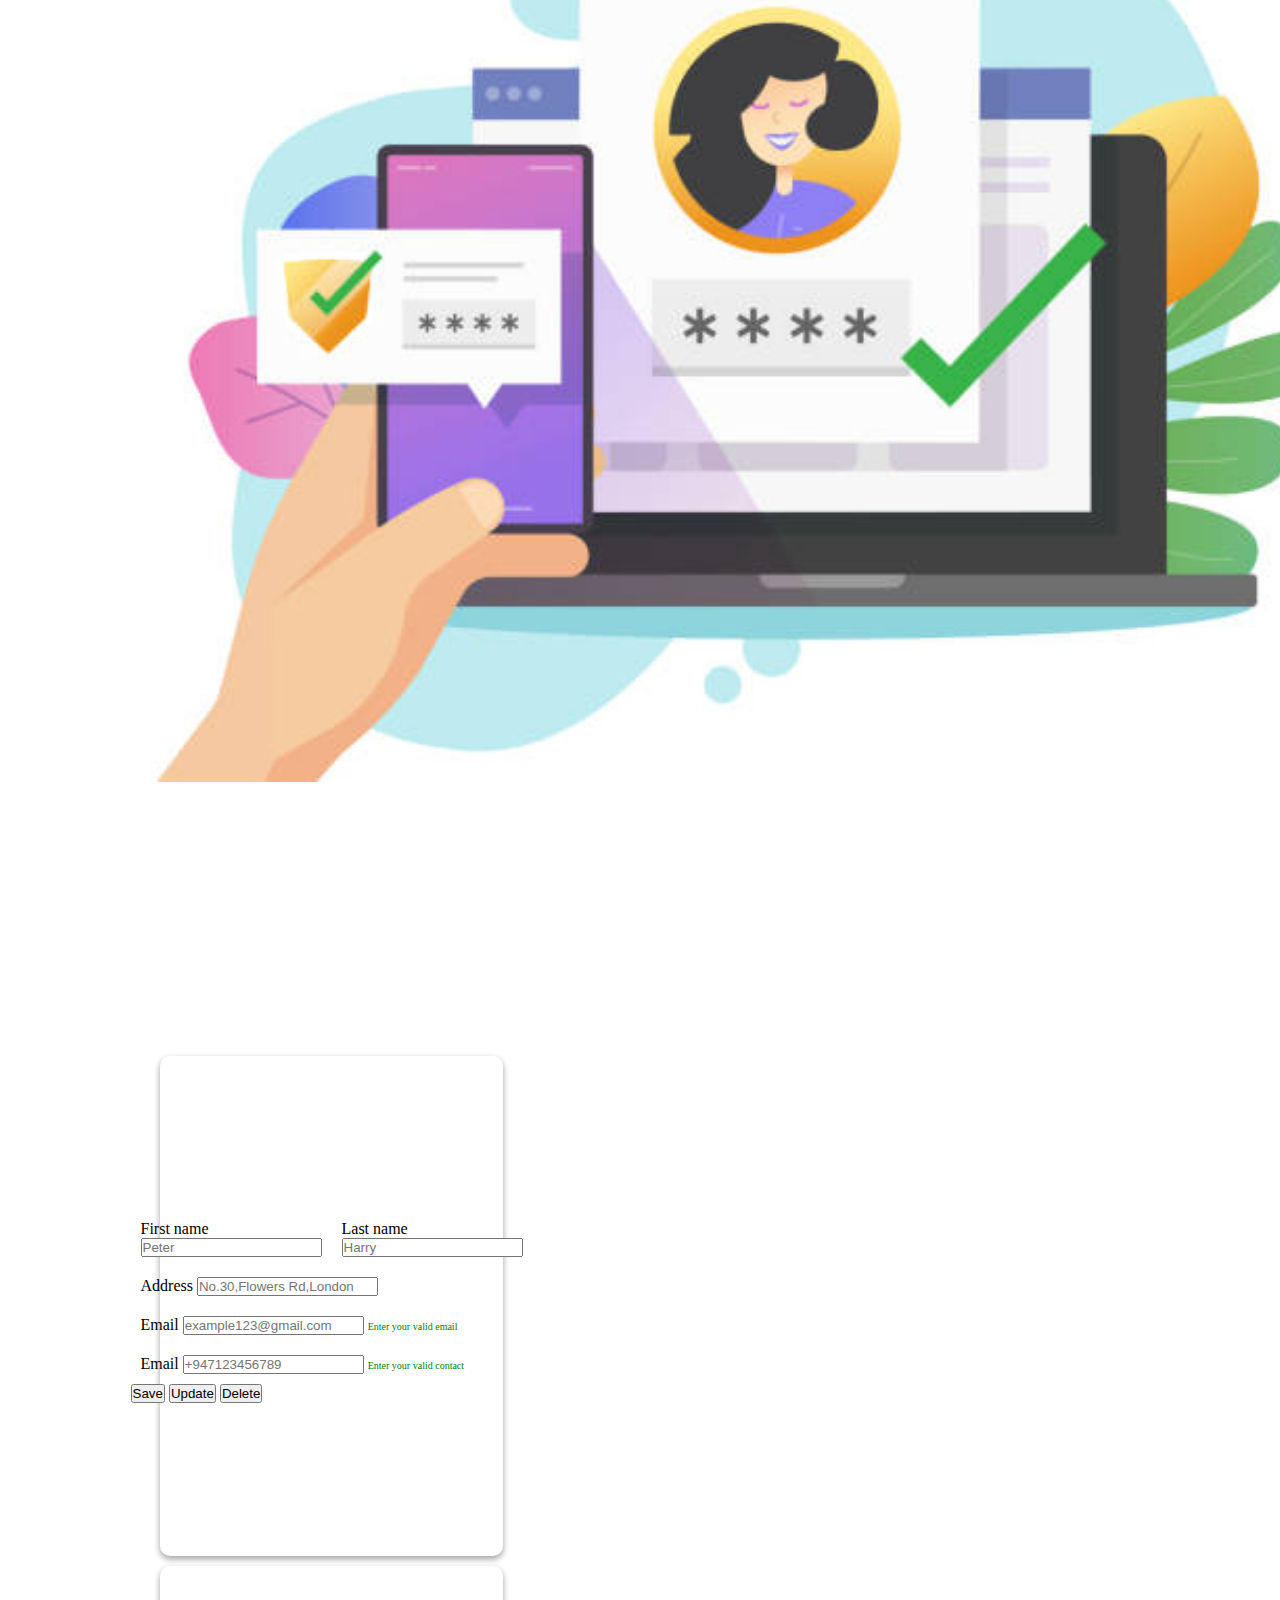
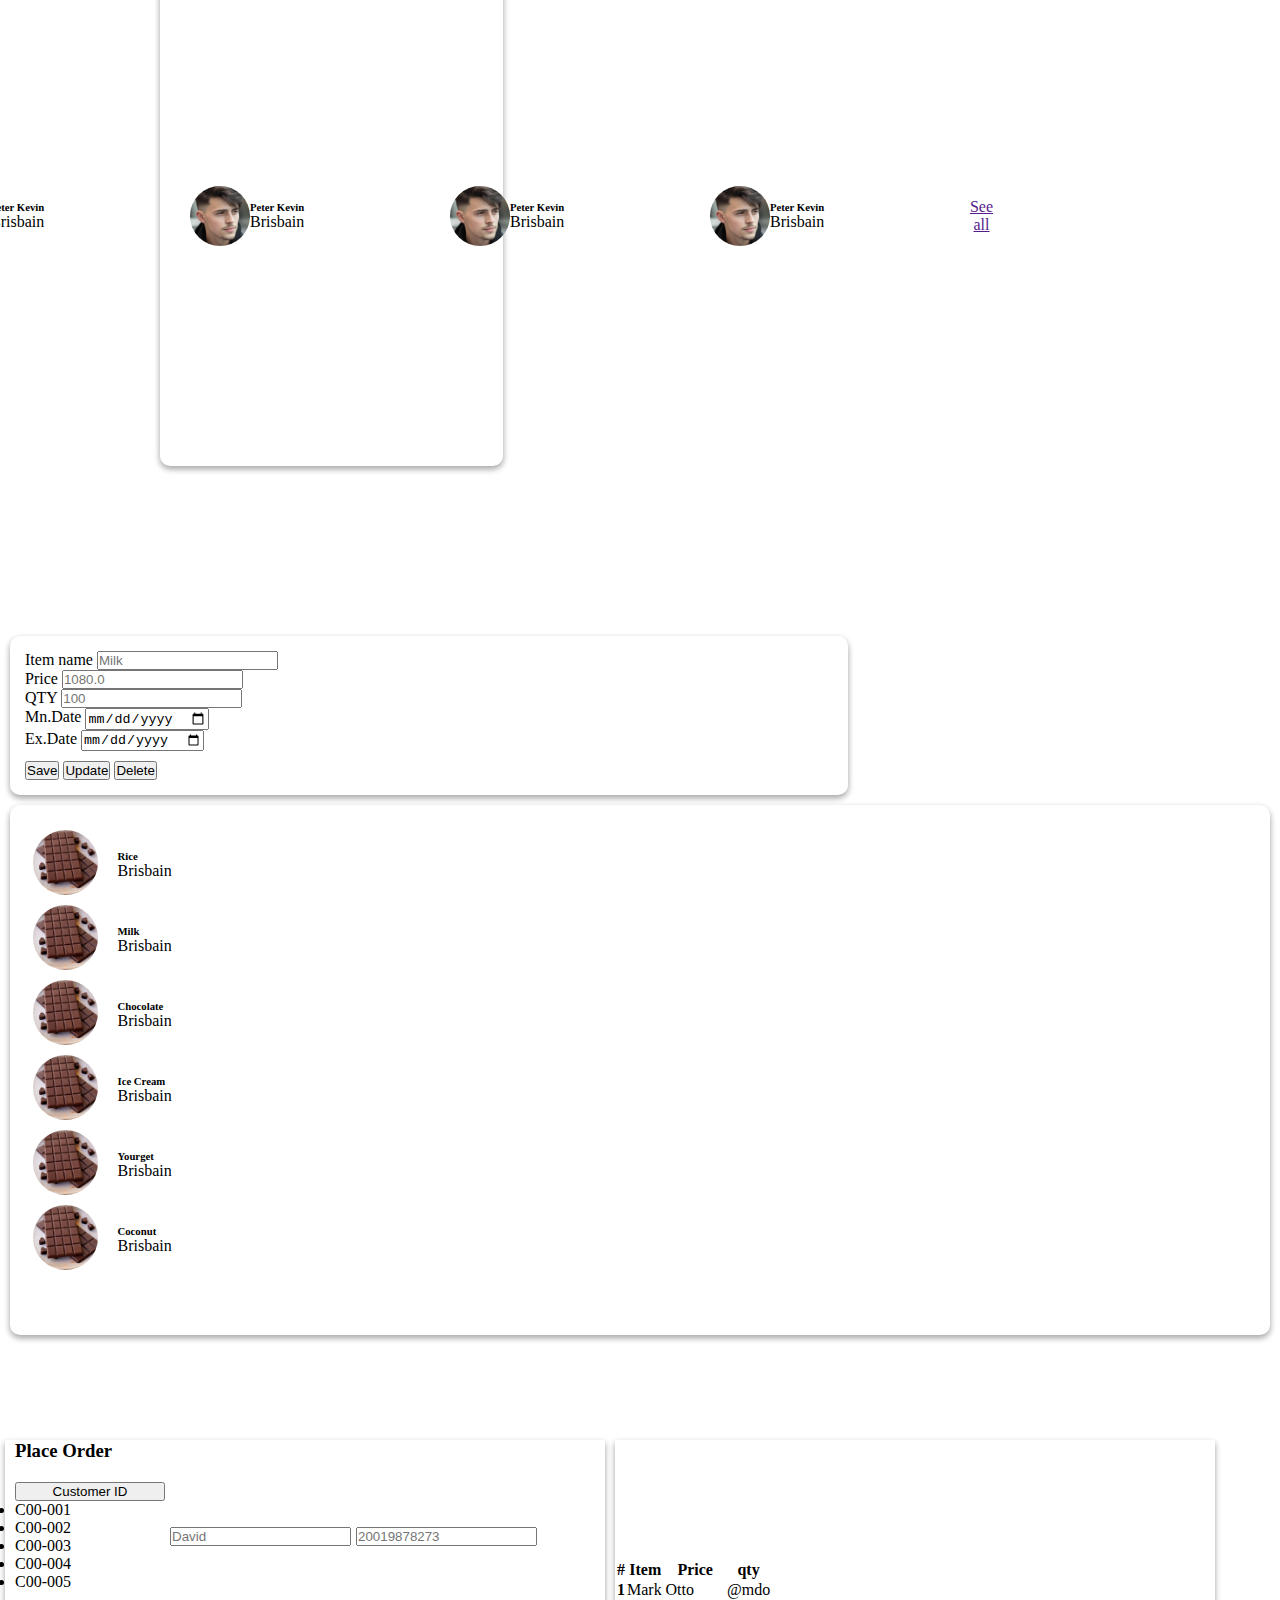
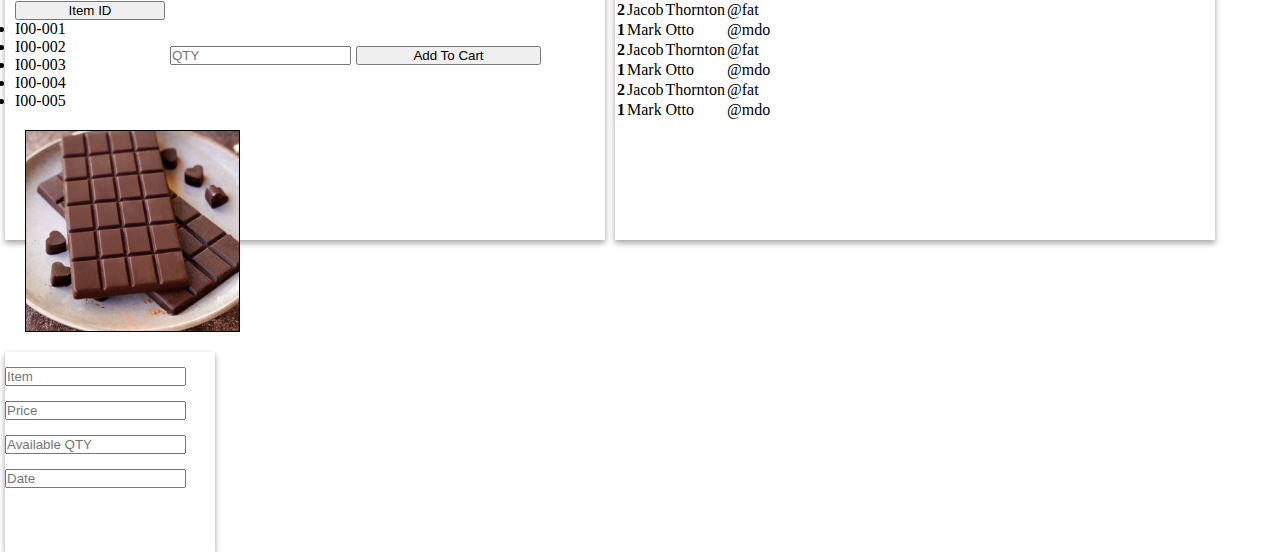
==== commit 2dd3de89: "place order form is done" ====
--- a/index.html
+++ b/index.html
@@ -303,7 +303,112 @@
     </main>
     <main id="placeOrder">
         <section class="container">
-            <div class="col"></div>
+            <div class="col">
+                <h3>Place Order</h2>
+                <form>
+                    <div>
+                        <div class="dropdown">
+                            <button style="width: 150px;" class="btn btn-secondary dropdown-toggle" type="button" data-bs-toggle="dropdown" aria-expanded="false">
+                              Customer ID
+                            </button>
+                            <ul class="dropdown-menu dropdown-menu-dark">
+                              <li>C00-001</li>
+                              <li>C00-002</li>
+                              <li>C00-003</li>
+                              <li>C00-004</li>
+                              <li>C00-005</li>
+                            </ul>
+                        </div>
+                          <input type="text" placeholder="David">
+                          <input type="text" placeholder="20019878273">
+                    </div>
+                    <div>
+                        <div class="dropdown">
+                            <button style="width: 150px;" class="btn btn-secondary dropdown-toggle" type="button" data-bs-toggle="dropdown" aria-expanded="false">
+                              Item ID
+                            </button>
+                            <ul class="dropdown-menu dropdown-menu-dark">
+                              <li>I00-001</li>
+                              <li>I00-002</li>
+                              <li>I00-003</li>
+                              <li>I00-004</li>
+                              <li>I00-005</li>
+                            </ul>
+                        </div>
+                          <input type="text" placeholder="QTY">
+                          <button class="btn btn-outline-info" style="width: 185px;">Add To Cart</button>
+                    </div>
+                </form>
+                <div class="row">
+                    <div class="img col-1">
+                    </div>
+                    <div class="col-4">
+                        <input type="text" placeholder="Item">
+                        <input type="text" placeholder="Price">
+                        <input type="text" placeholder="Available QTY">
+                        <input type="text" placeholder="Date">
+                    </div>
+                </div>
+                
+            </div>
+            <div class="col">
+                <table class="table table-dark table-striped">
+                    <thead>
+                      <tr>
+                        <th scope="col">#</th>
+                        <th scope="col">Item</th>
+                        <th scope="col">Price</th>
+                        <th scope="col">qty</th>
+                      </tr>
+                    </thead>
+                    <tbody>
+                      <tr>
+                        <th scope="row">1</th>
+                        <td>Mark</td>
+                        <td>Otto</td>
+                        <td>@mdo</td>
+                      </tr>
+                      <tr>
+                        <th scope="row">2</th>
+                        <td>Jacob</td>
+                        <td>Thornton</td>
+                        <td>@fat</td>
+                      </tr>
+                      <tr>
+                        <th scope="row">1</th>
+                        <td>Mark</td>
+                        <td>Otto</td>
+                        <td>@mdo</td>
+                      </tr>
+                      <tr>
+                        <th scope="row">2</th>
+                        <td>Jacob</td>
+                        <td>Thornton</td>
+                        <td>@fat</td>
+                      </tr>
+                      <tr>
+                        <th scope="row">1</th>
+                        <td>Mark</td>
+                        <td>Otto</td>
+                        <td>@mdo</td>
+                      </tr>
+                      <tr>
+                        <th scope="row">2</th>
+                        <td>Jacob</td>
+                        <td>Thornton</td>
+                        <td>@fat</td>
+                      </tr>
+                      <tr>
+                        <th scope="row">1</th>
+                        <td>Mark</td>
+                        <td>Otto</td>
+                        <td>@mdo</td>
+                      </tr>
+                      
+                      
+                    </tbody>
+                  </table>
+            </div>
         </section>
     </main>
     <script src="https://cdn.jsdelivr.net/npm/bootstrap@5.0.2/dist/js/bootstrap.bundle.min.js"
--- a/style.css
+++ b/style.css
@@ -209,4 +209,64 @@
 }
 #itemForm>section>div>.items>div>div:nth-child(2){
     text-align: start;
-}+}
+#placeOrder{
+    margin-top: 100px;
+    margin-bottom: 50px;
+}
+#placeOrder>section{
+    display: flex;
+}
+
+#placeOrder>section>div{
+    width: 600px;
+    height: 400px;
+    box-shadow: rgba(0, 0, 0, 0.16) 0px 3px 6px, rgba(0, 0, 0, 0.23) 0px 3px 6px;
+    margin-bottom: 10px;
+    align-content: center;
+    
+}
+#placeOrder>section>div>h3{
+    margin-bottom: 20px;
+    margin-left: 10px;
+}
+#placeOrder>section>div>form>div{
+    display: flex;
+    align-items: center;
+    margin: 10px;
+    
+}
+#placeOrder>section>div>form>div>input{
+    margin-left: 5px;
+}
+#placeOrder>section>div>form>div:nth-child(2)>input{
+    margin: 5px;
+}
+#placeOrder>section>div>div>.img{
+    width: 35.5%;
+    height: 200px;
+    border: 1px solid;
+    margin: 20px;
+    background-image: url("assets/images/homemade-chocolate-bars.jpg");
+    background-position: center;
+    background-size: cover;
+}
+#placeOrder>section>div>div>div:nth-child(2){
+    box-shadow: rgba(0, 0, 0, 0.16) 0px 3px 6px, rgba(0, 0, 0, 0.23) 0px 3px 6px;
+    height: 200px;
+    margin-top: 20px;
+    width: 210px;
+    
+    
+}
+#placeOrder>section>div>div>div:nth-child(2)>input{
+    margin-top: 15px;
+    
+}
+#placeOrder>section>div{
+    margin: 5px;
+}
+#placeOrder>section>div:nth-child(2){
+    
+}
+
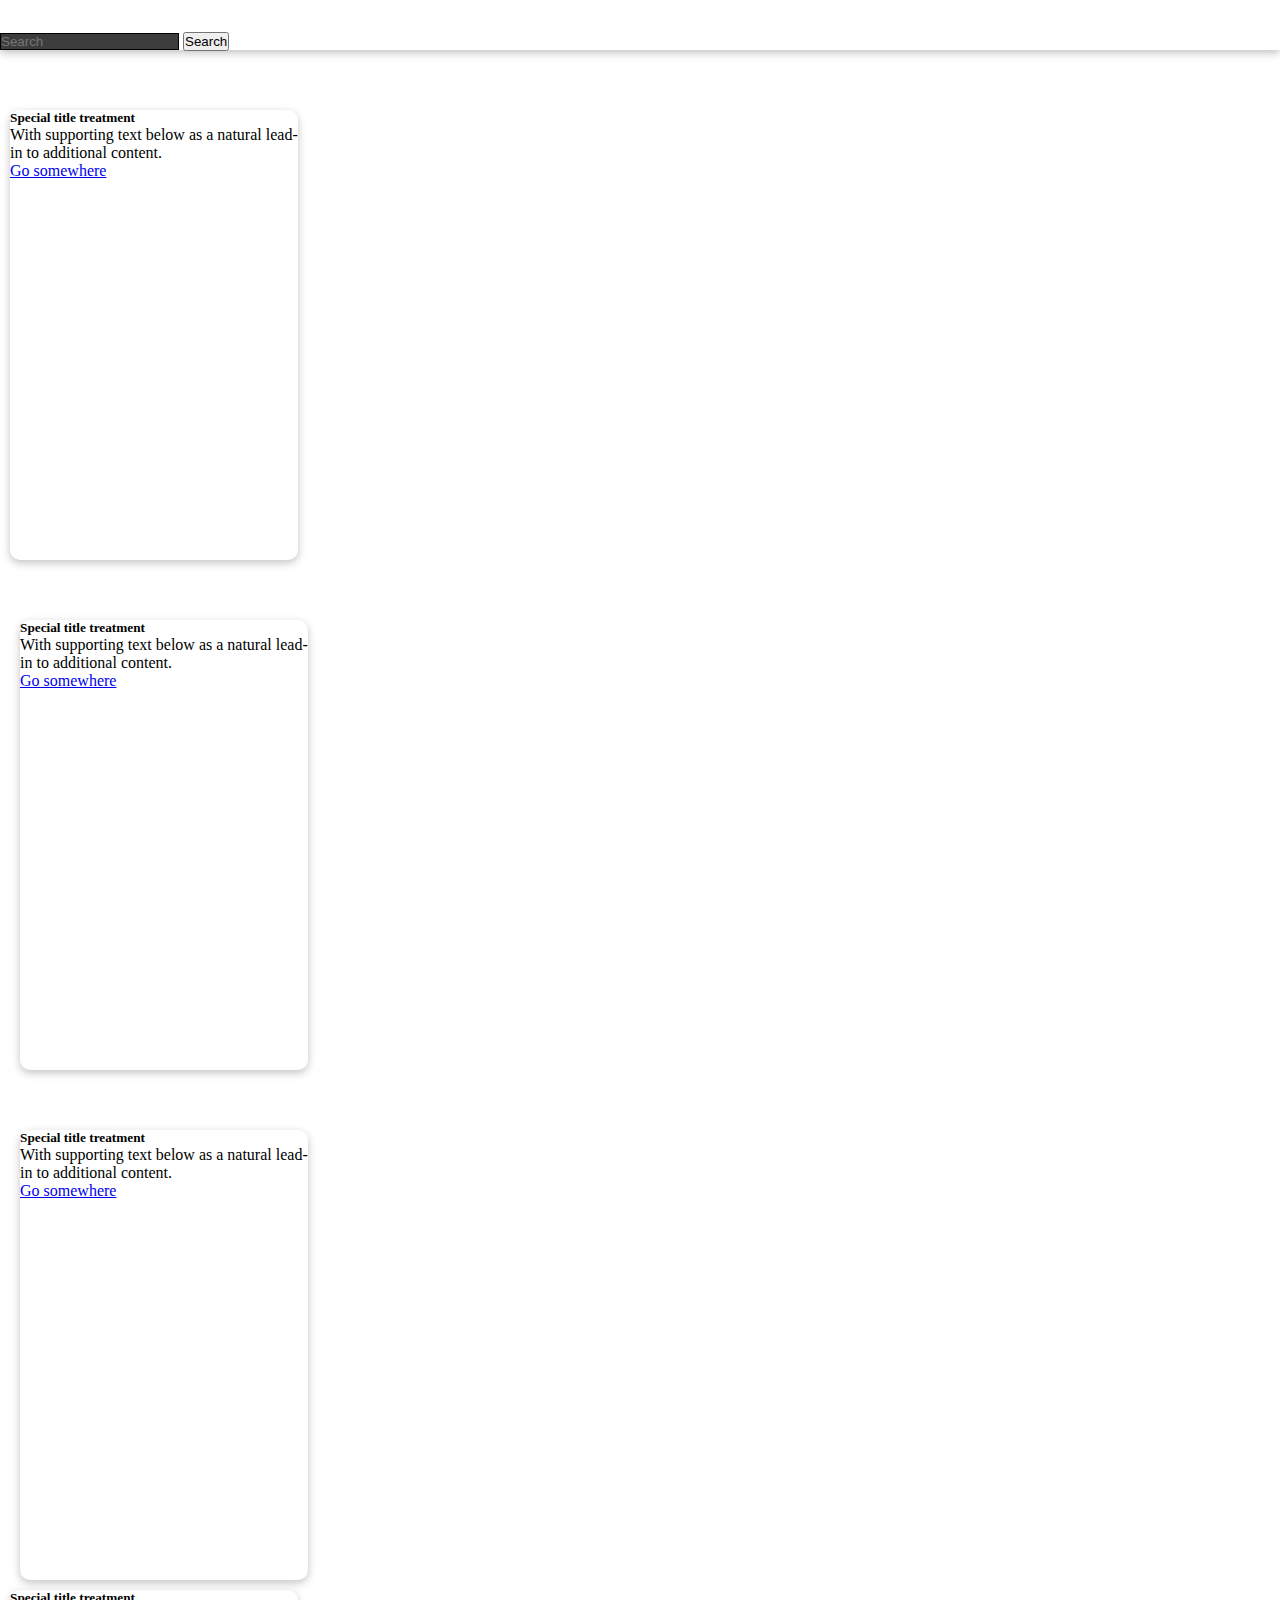
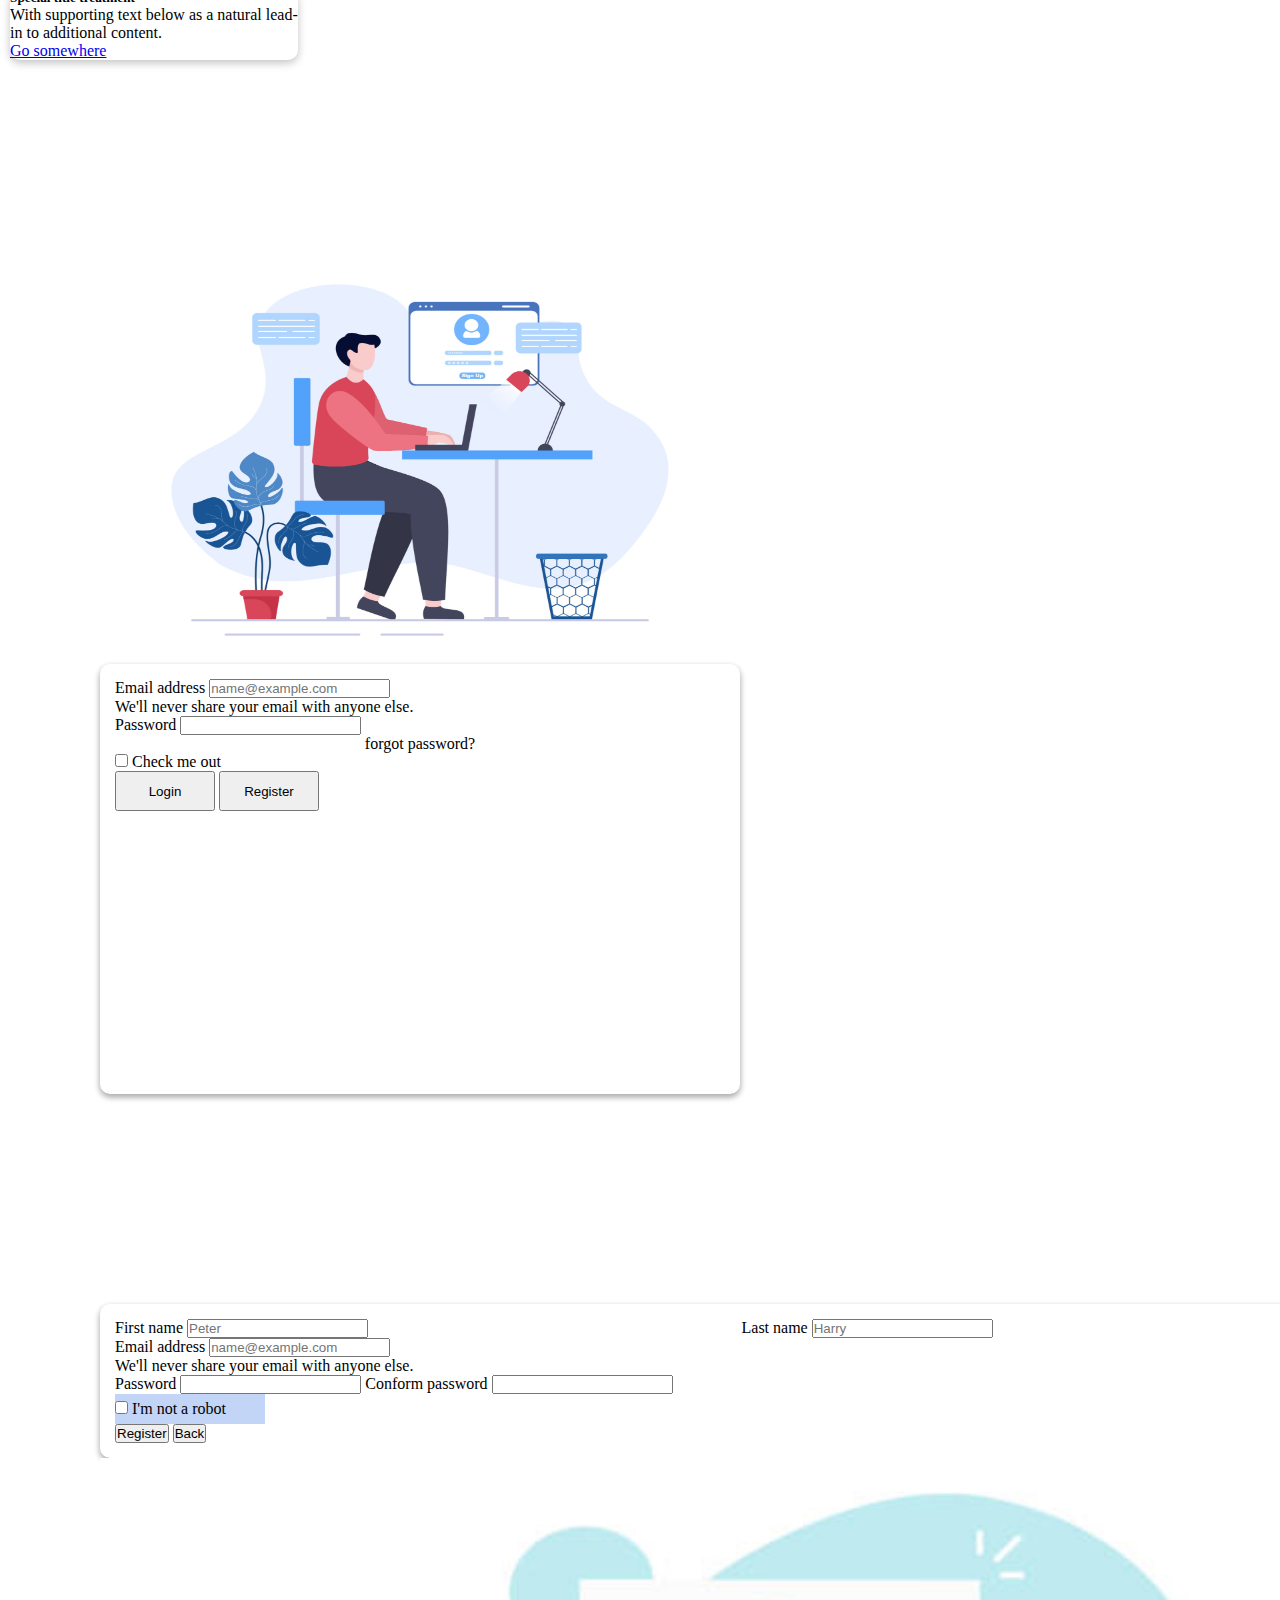
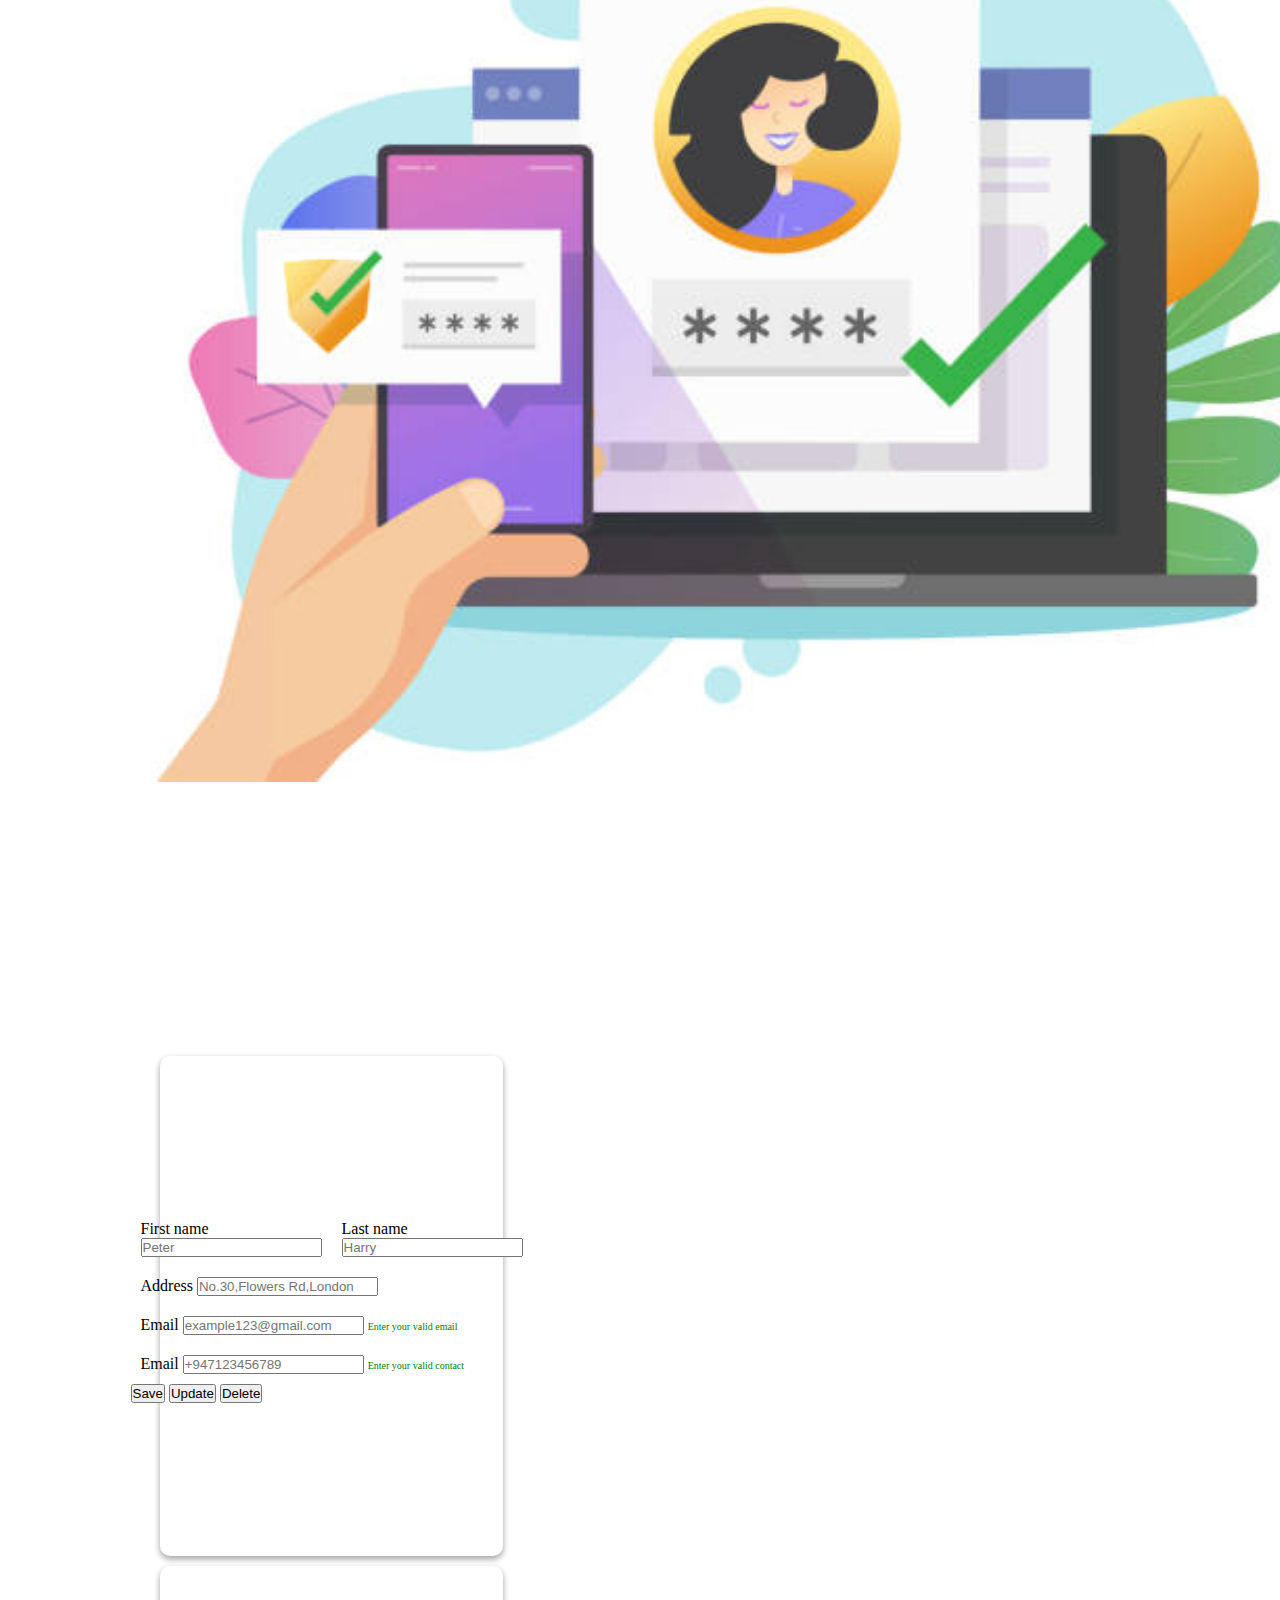
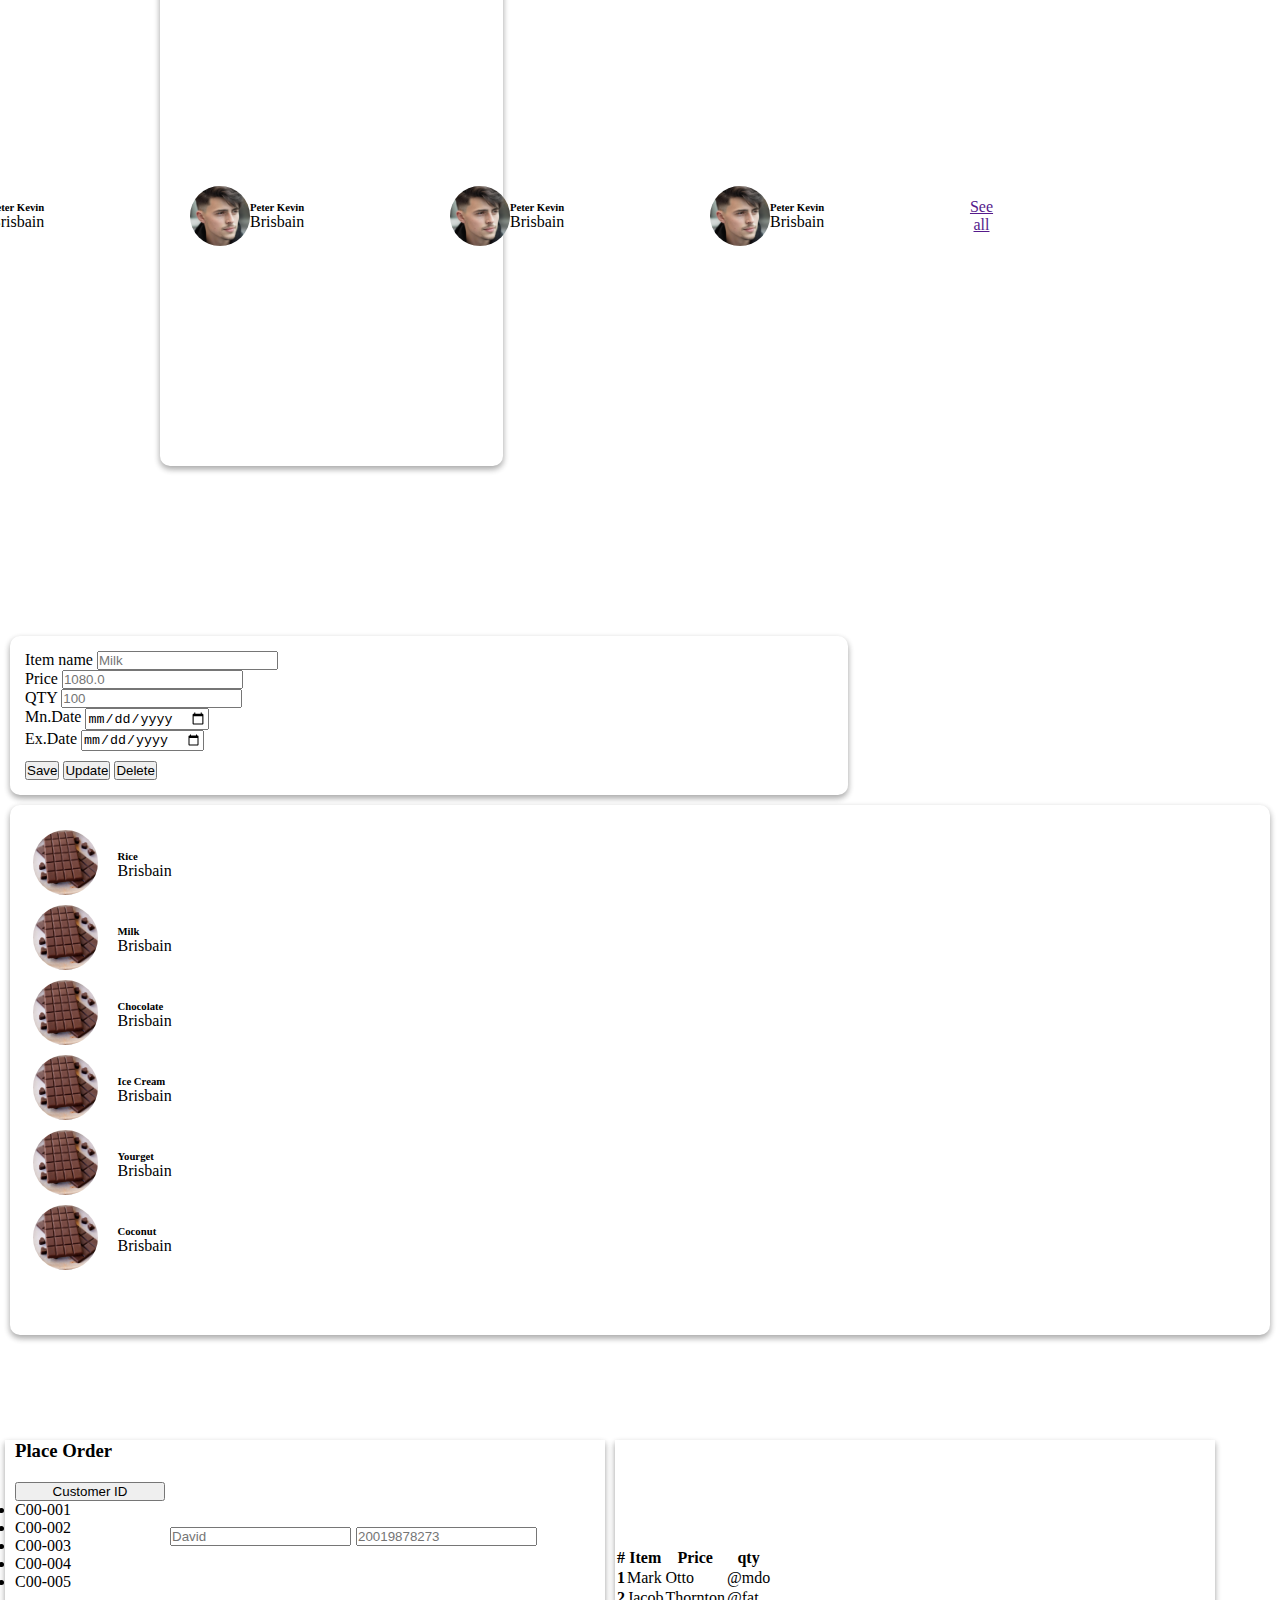
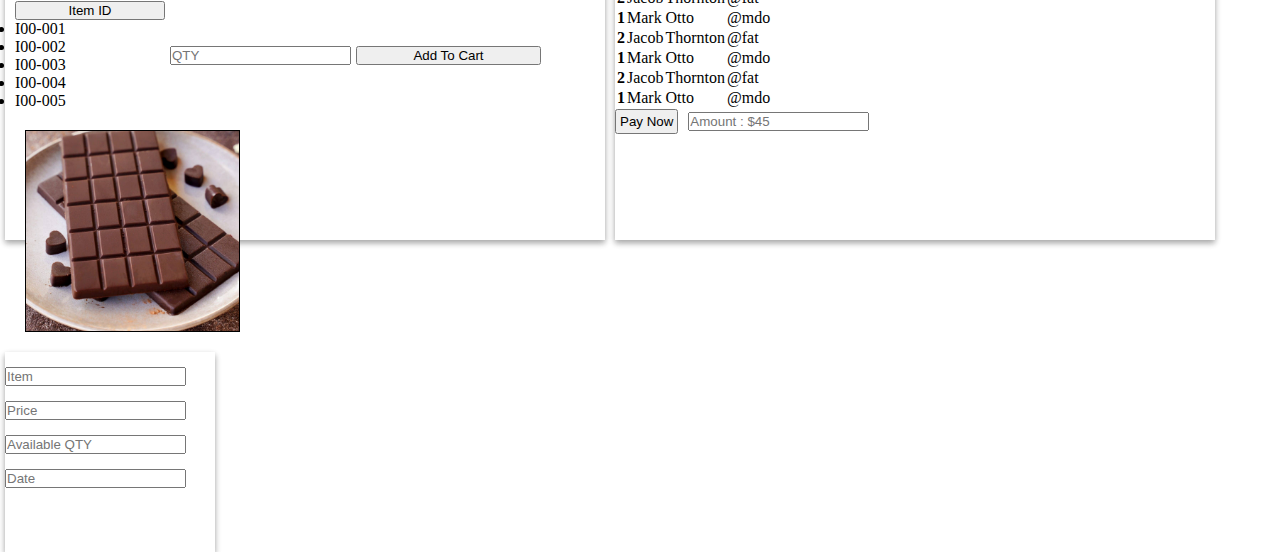
==== commit 476a8454: "updated place order" ====
--- a/index.html
+++ b/index.html
@@ -408,7 +408,9 @@
                       
                     </tbody>
                   </table>
-            </div>
+                  <button class="btn btn-outline-success" style="padding: 3px;">Pay Now</button><input style="margin-left: 10px;" type="text" placeholder="Amount : $45">
+            </div>
+            
         </section>
     </main>
     <script src="https://cdn.jsdelivr.net/npm/bootstrap@5.0.2/dist/js/bootstrap.bundle.min.js"
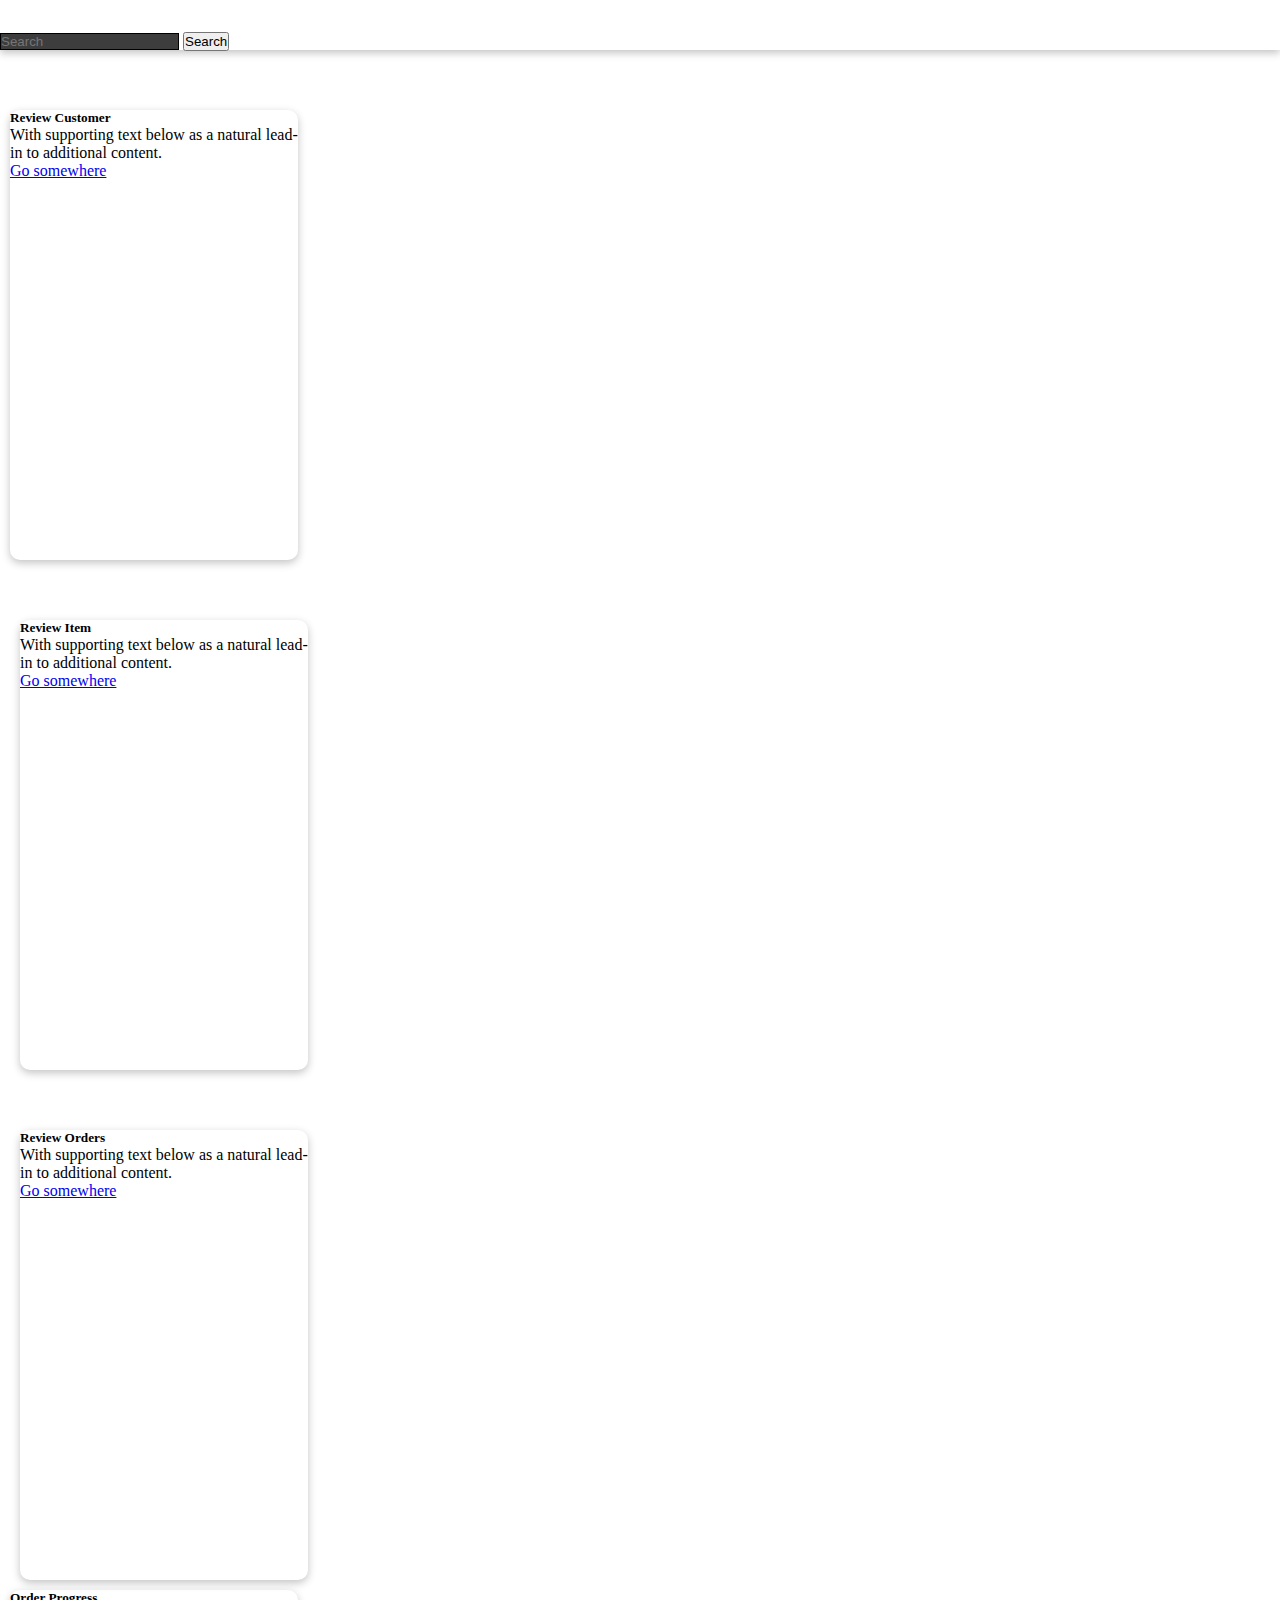
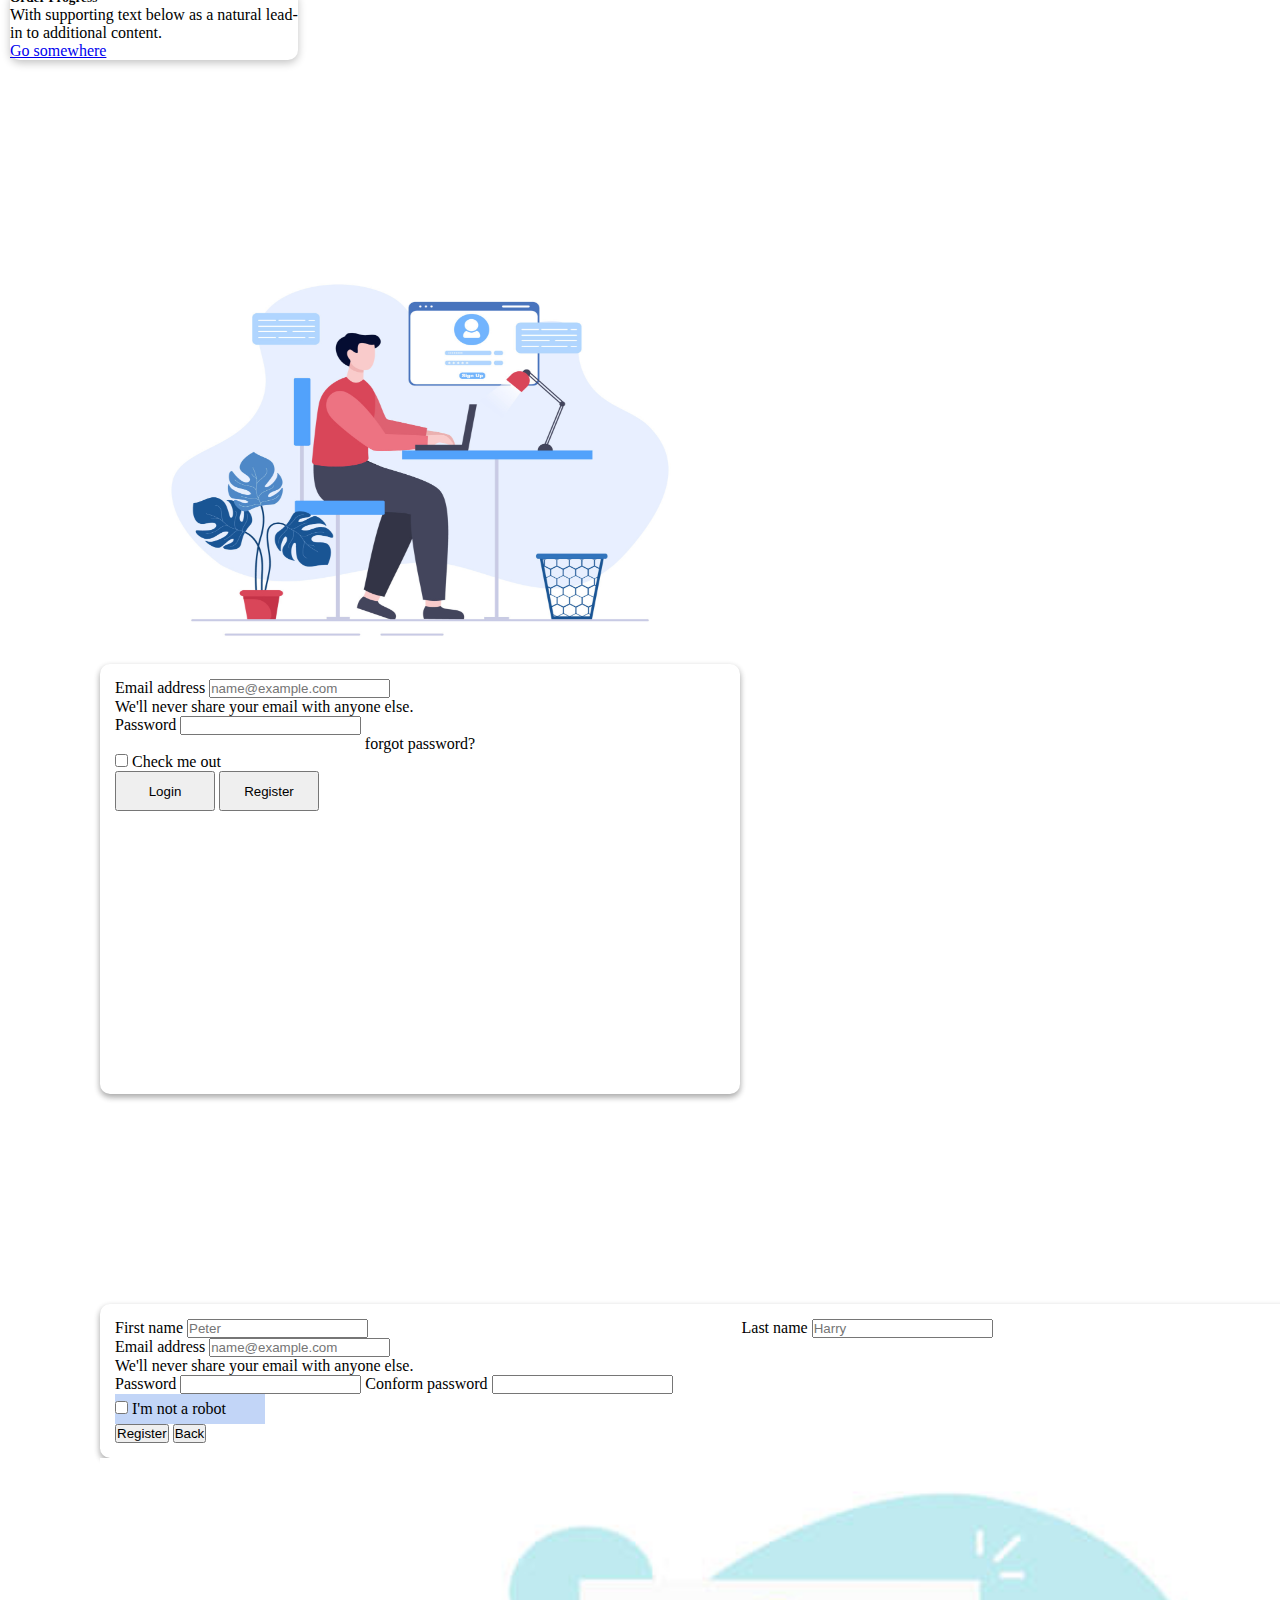
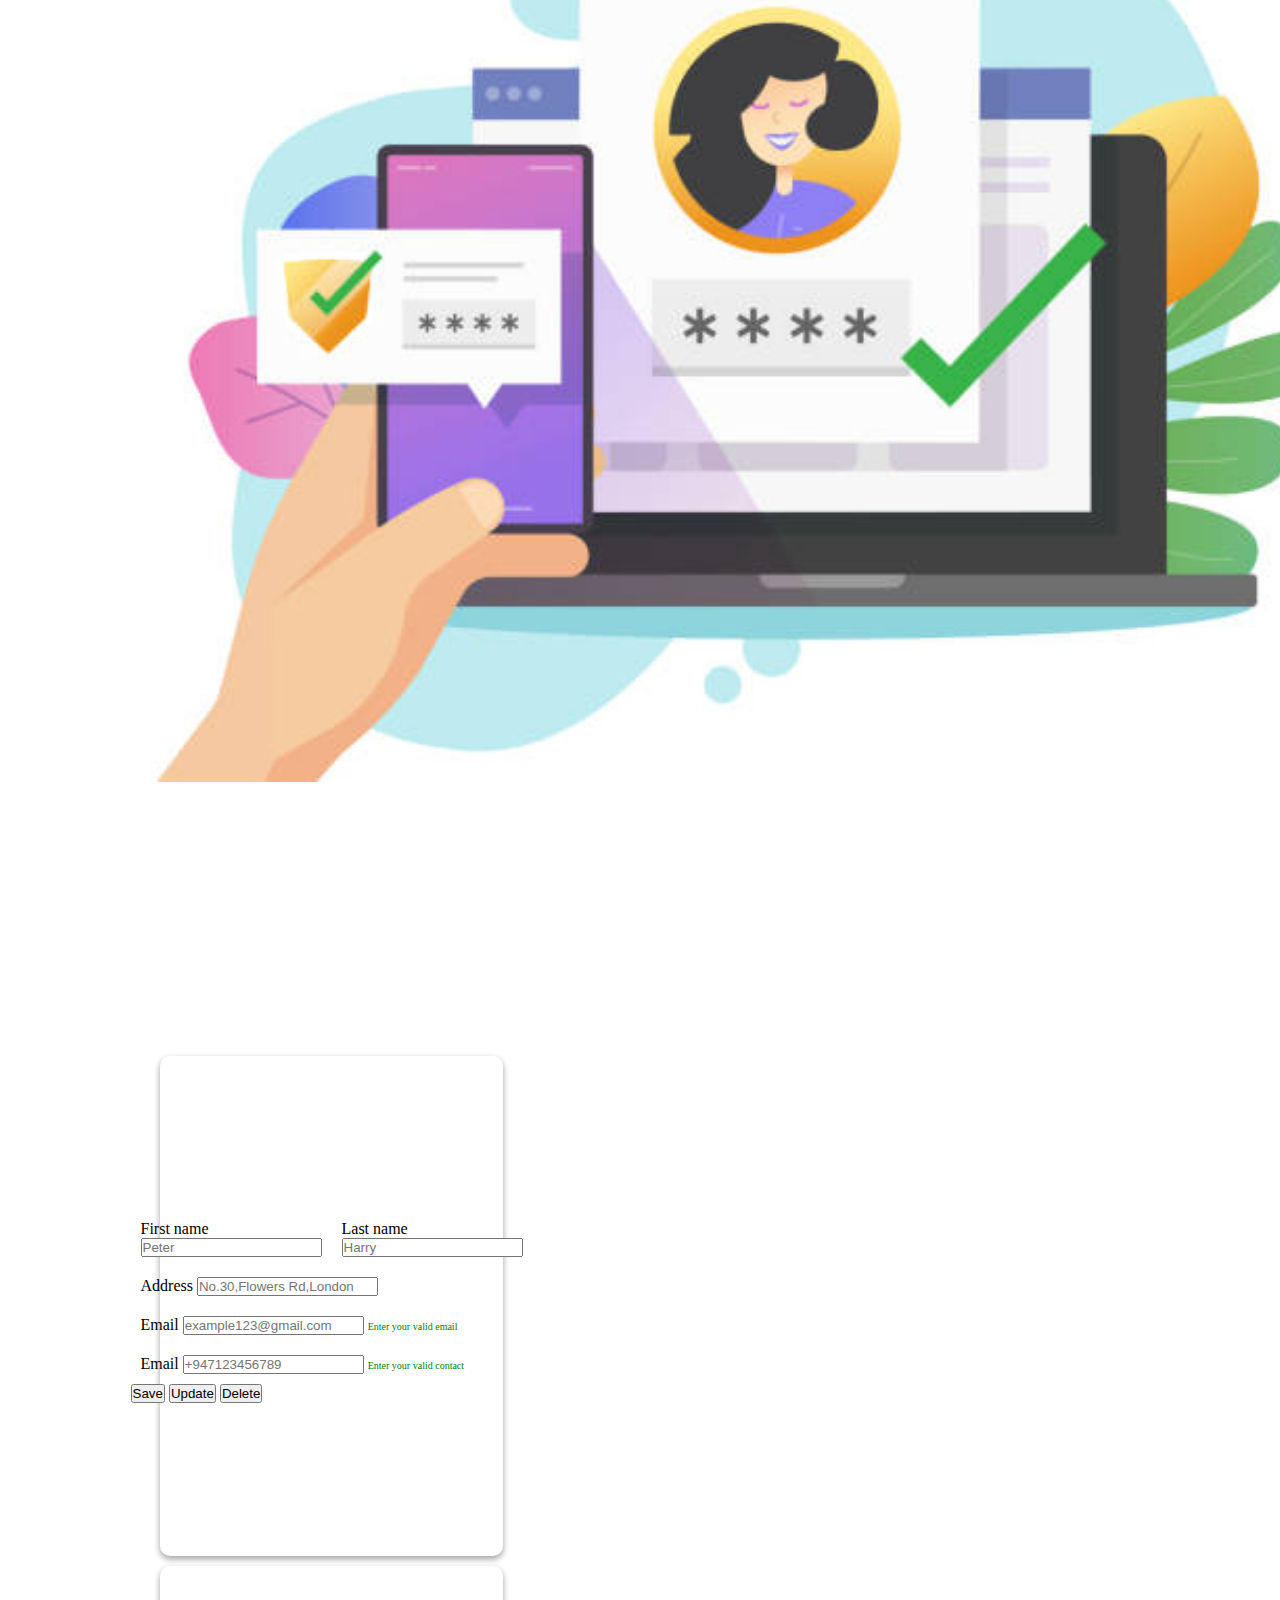
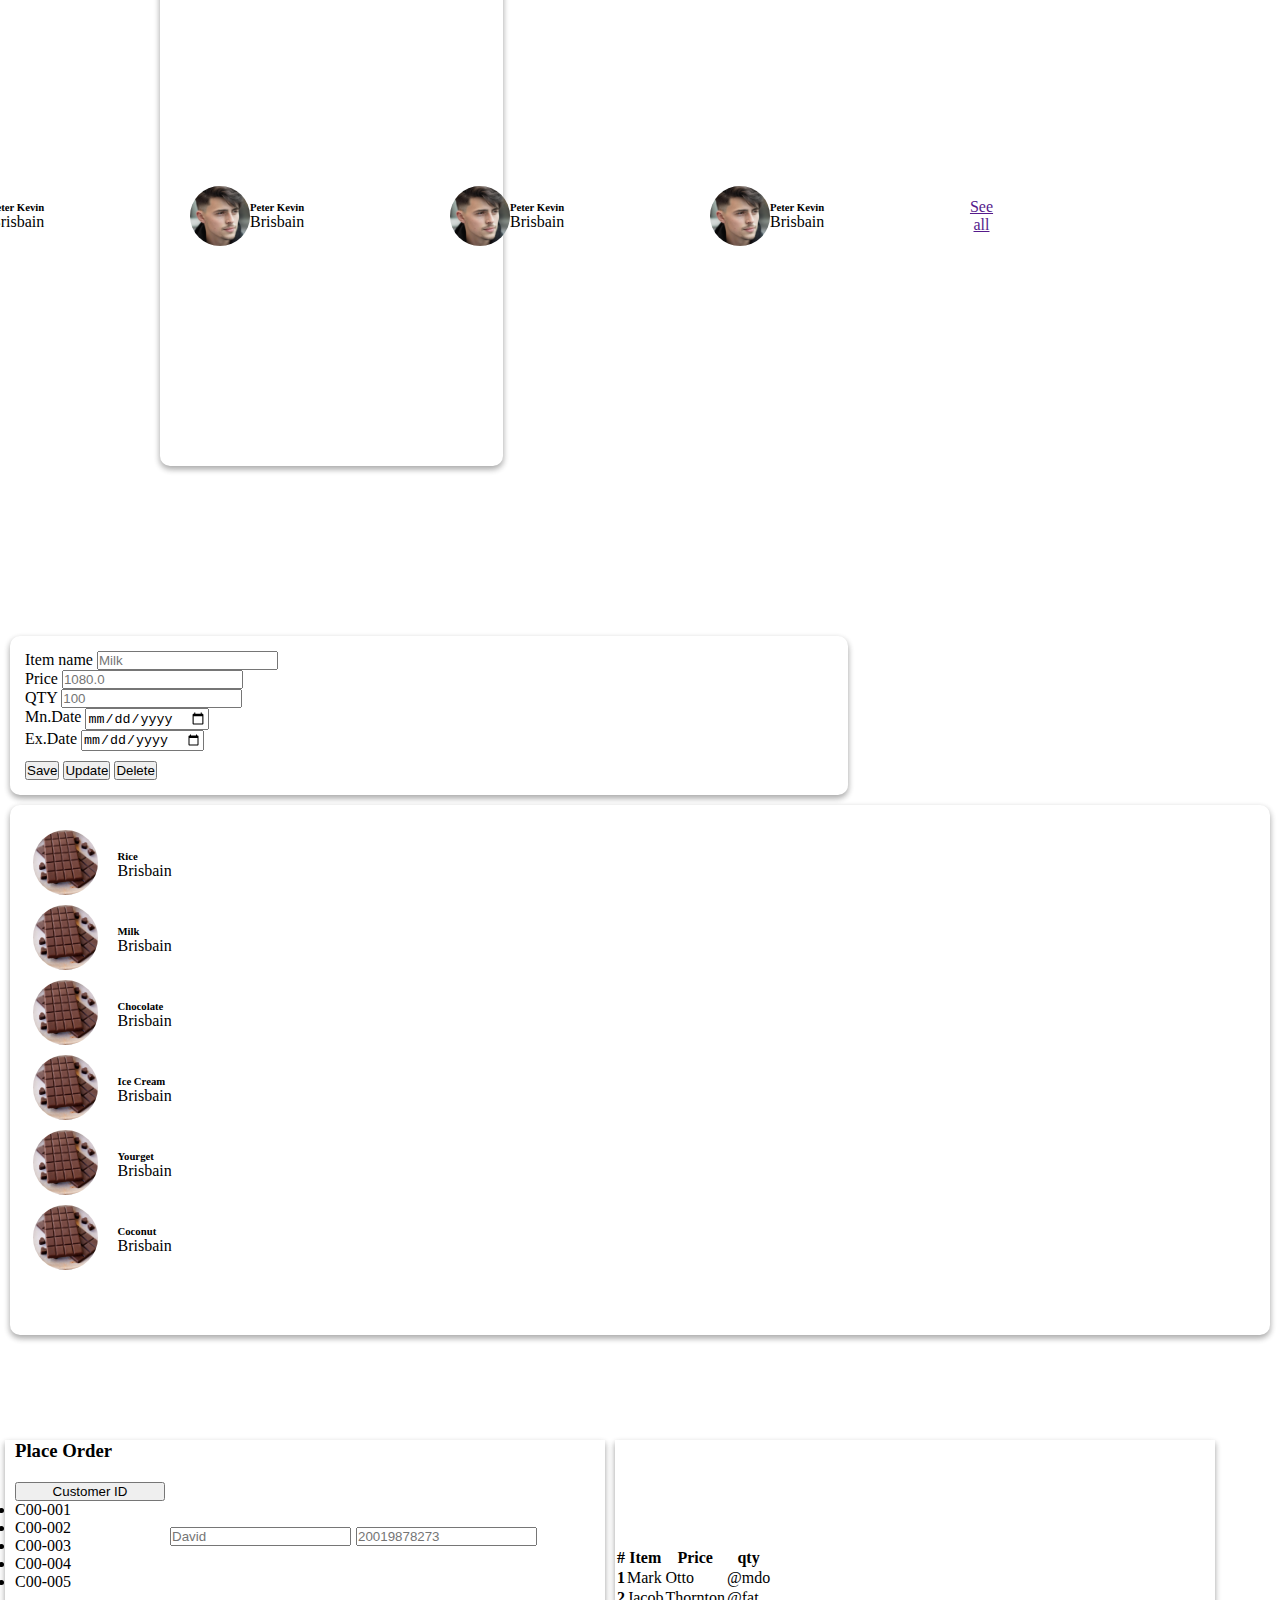
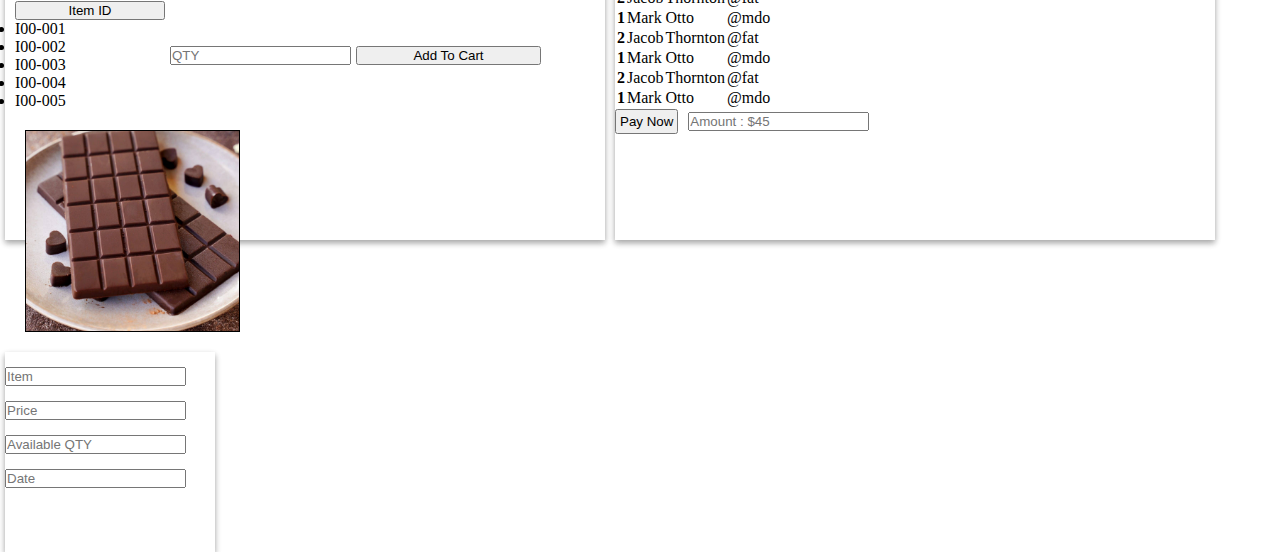
==== commit 62656f79: "update dashboard" ====
--- a/index.html
+++ b/index.html
@@ -34,19 +34,19 @@
         <section class="row">
             <!-- card1 -->
             <div class="card col col-4 card-body" style="width: 18rem;  border: none;">
-                <h5 class="card-title">Special title treatment</h5>
+                <h5 class="card-title">Review Customer</h5>
                 <p class="card-text">With supporting text below as a natural lead-in to additional content.</p>
                 <a href="#" class="btn btn-primary">Go somewhere</a>
             </div>
             <!-- card2 -->
             <div class="card col col-4 card-body" style="width: 18rem;  border: none;">
-                <h5 class="card-title">Special title treatment</h5>
+                <h5 class="card-title">Review Item</h5>
                 <p class="card-text">With supporting text below as a natural lead-in to additional content.</p>
                 <a href="#" class="btn btn-primary">Go somewhere</a>
             </div>
             <!-- card3 -->
             <div class="card col col-4 card-body" style="width: 18rem;  border: none;">
-                <h5 class="card-title">Special title treatment</h5>
+                <h5 class="card-title">Review Orders</h5>
                 <p class="card-text">With supporting text below as a natural lead-in to additional content.</p>
                 <a href="#" class="btn btn-primary">Go somewhere</a>
             </div>
@@ -54,7 +54,7 @@
         <!-- card4 -->
         <section class="row">
             <div class="card col col-4 card-body" style="width: 18rem;  border: none;">
-                <h5 class="card-title">Special title treatment</h5>
+                <h5 class="card-title">Order Progress</h5>
                 <p class="card-text">With supporting text below as a natural lead-in to additional content.</p>
                 <a href="#" class="btn btn-primary">Go somewhere</a>
             </div>
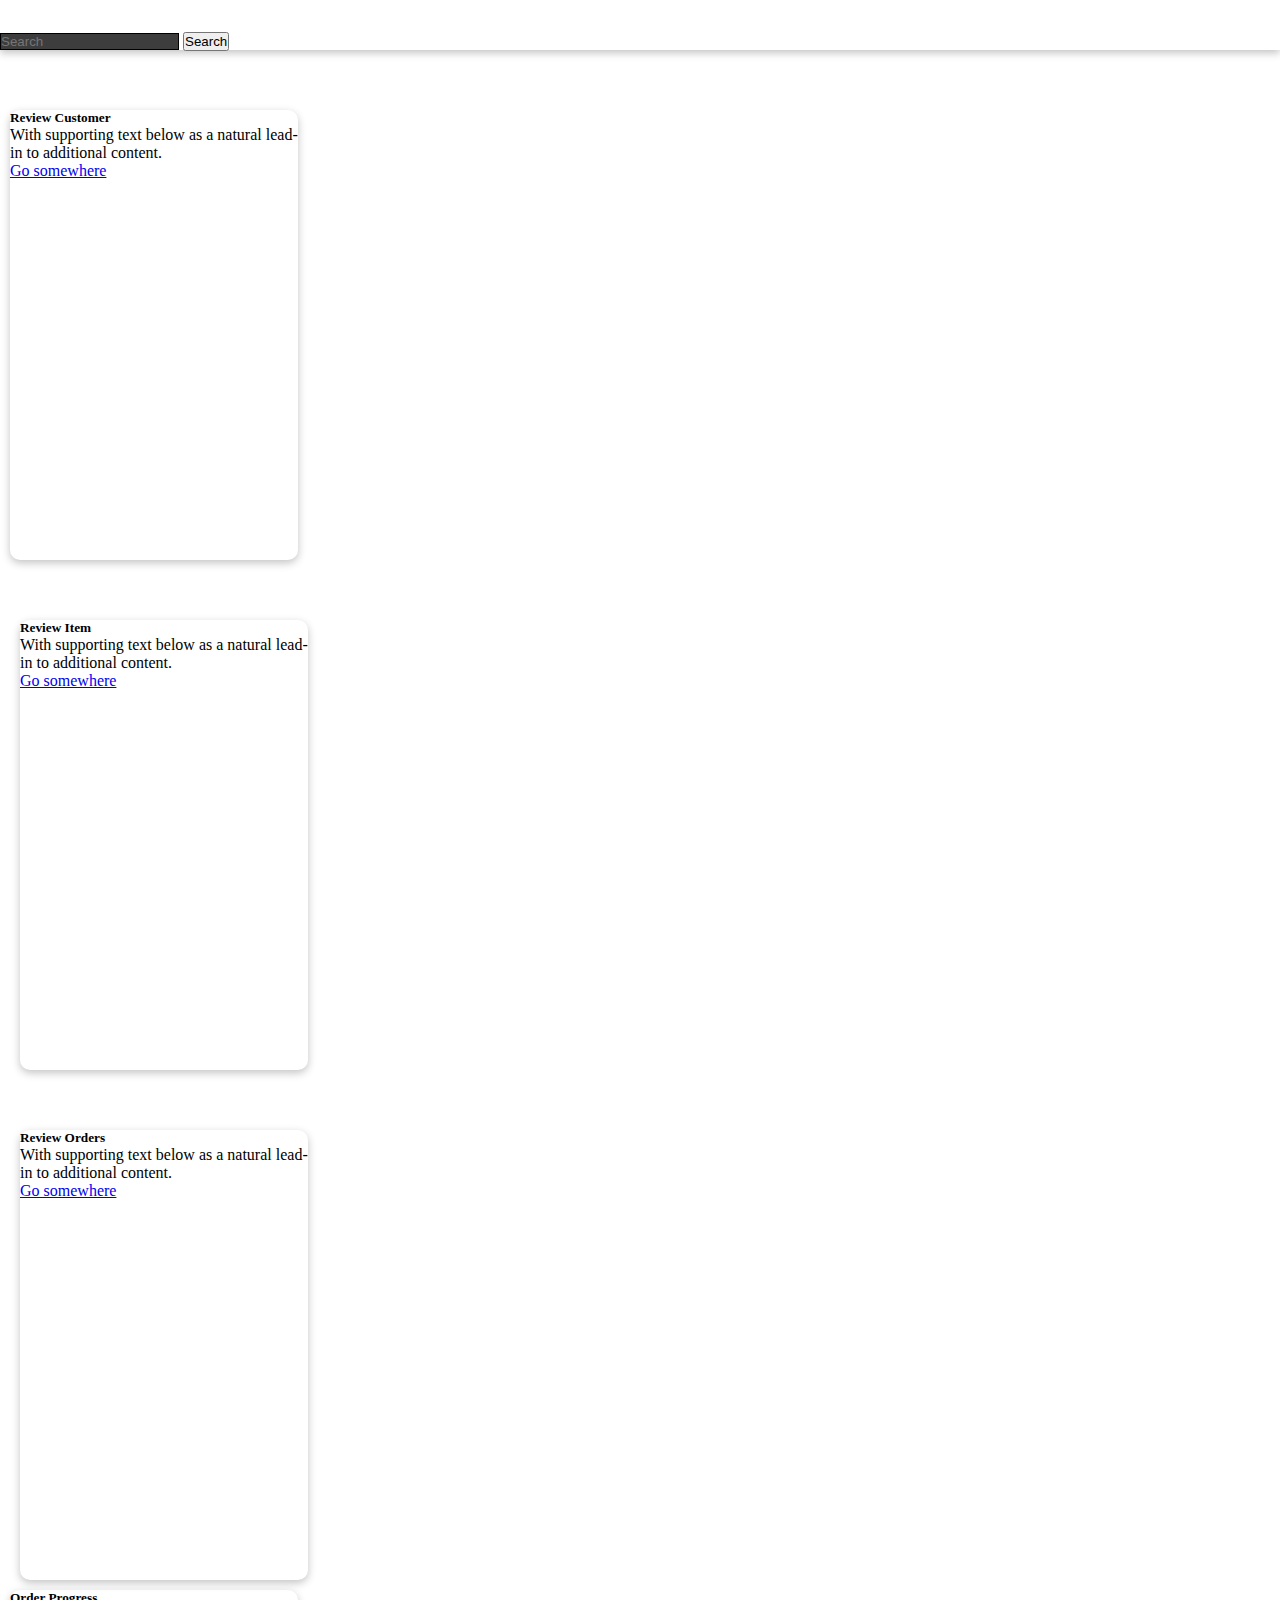
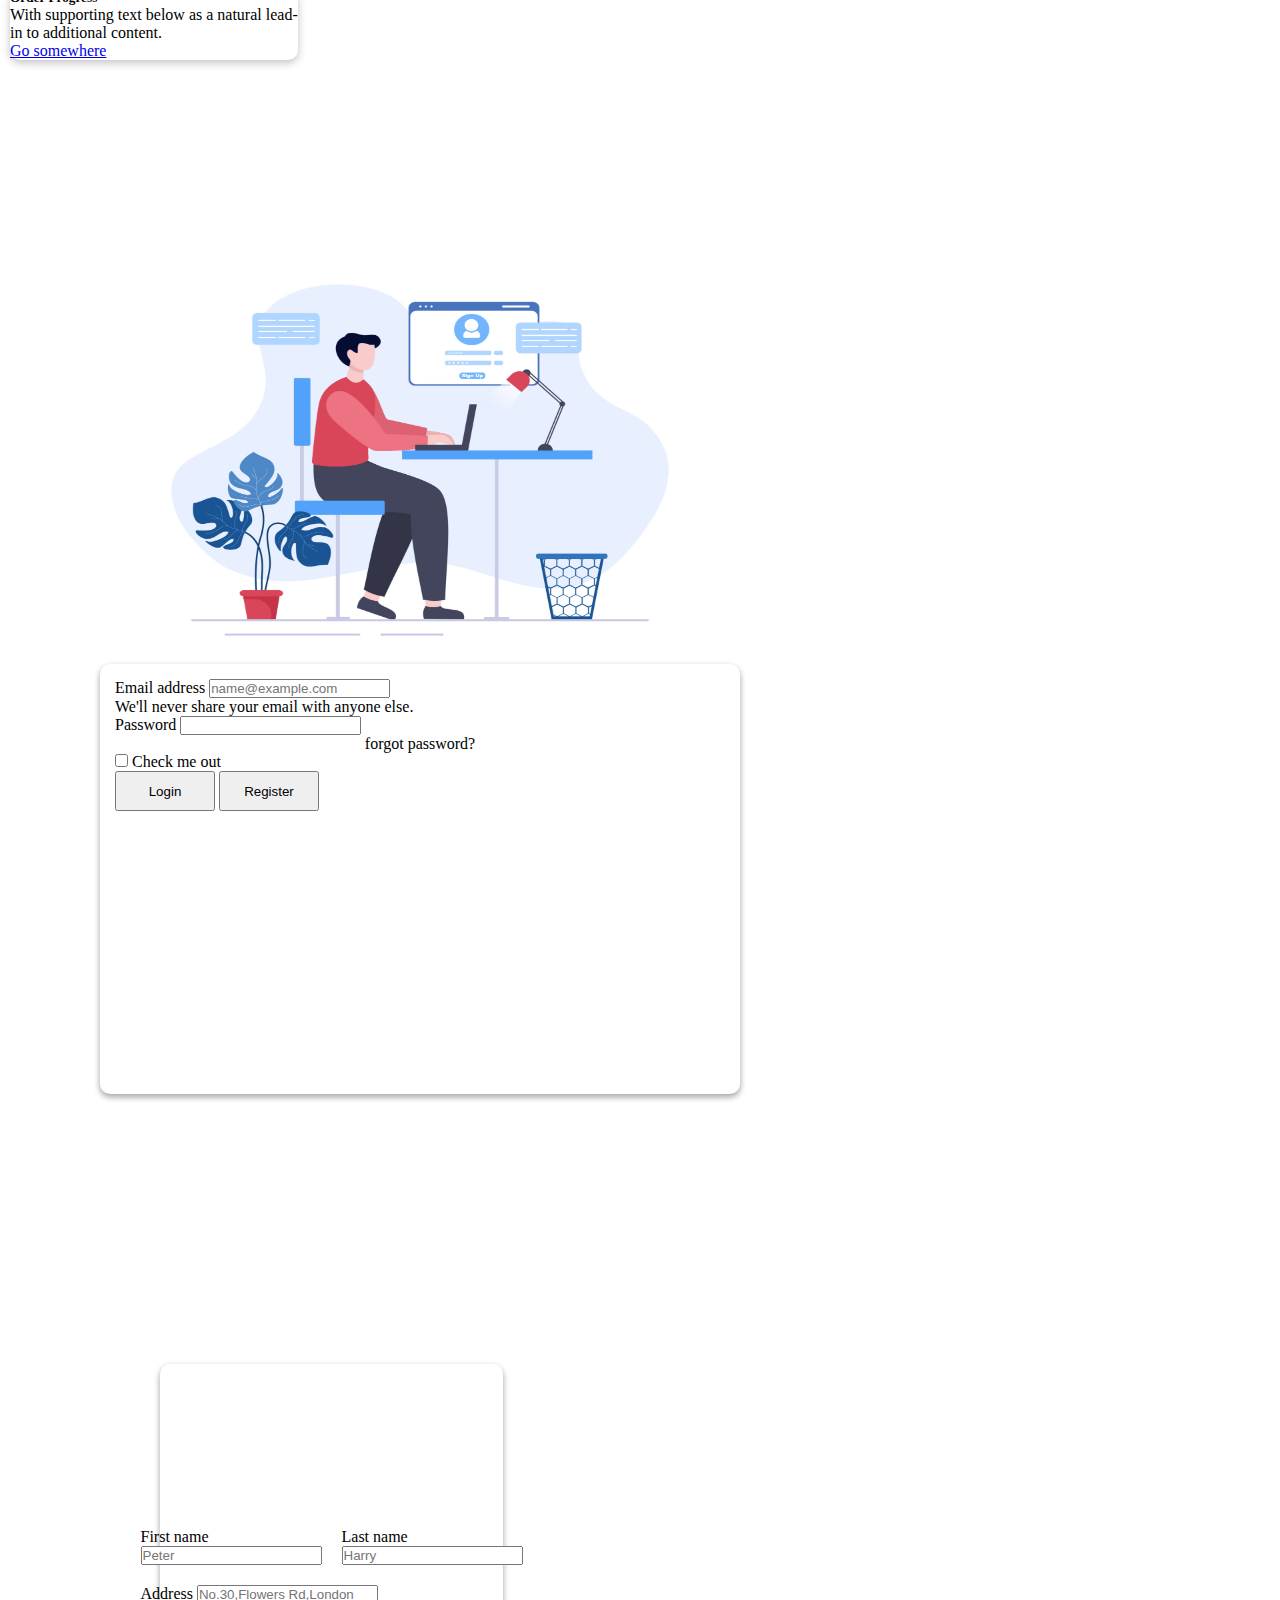
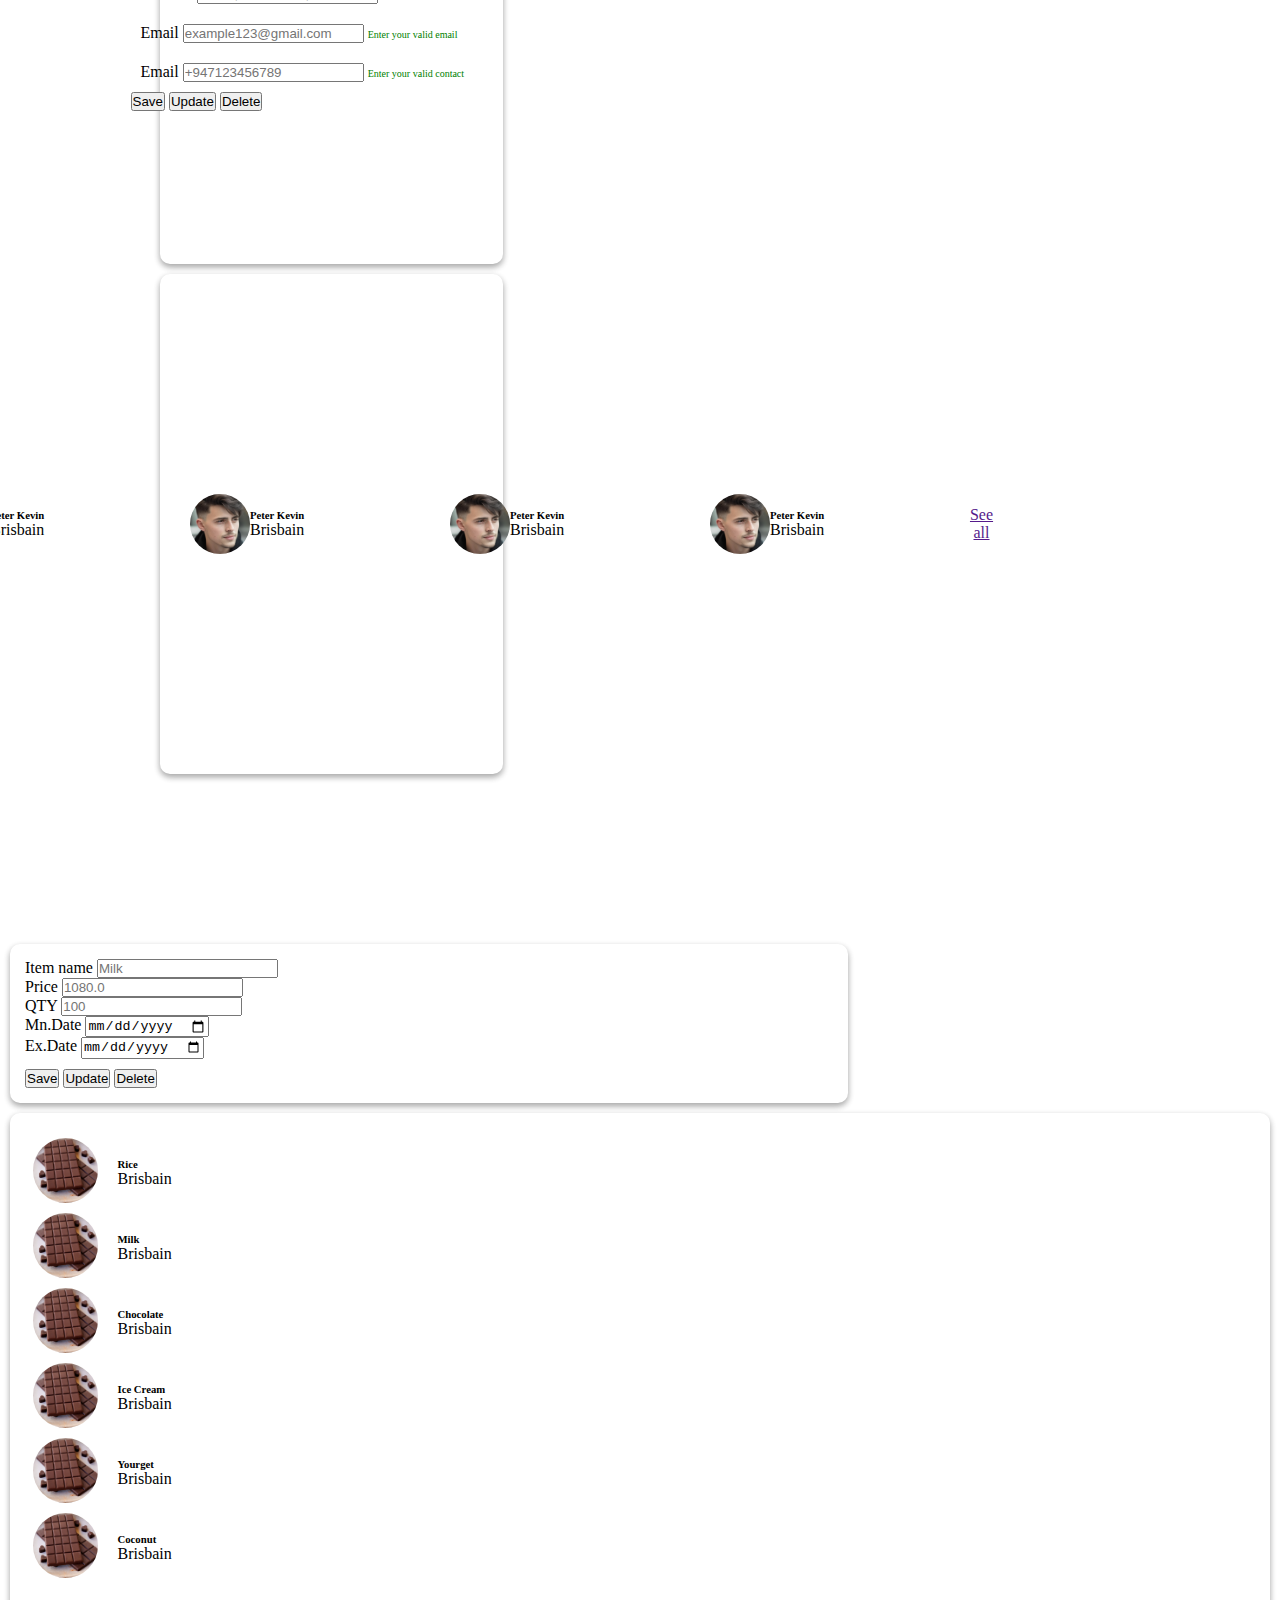
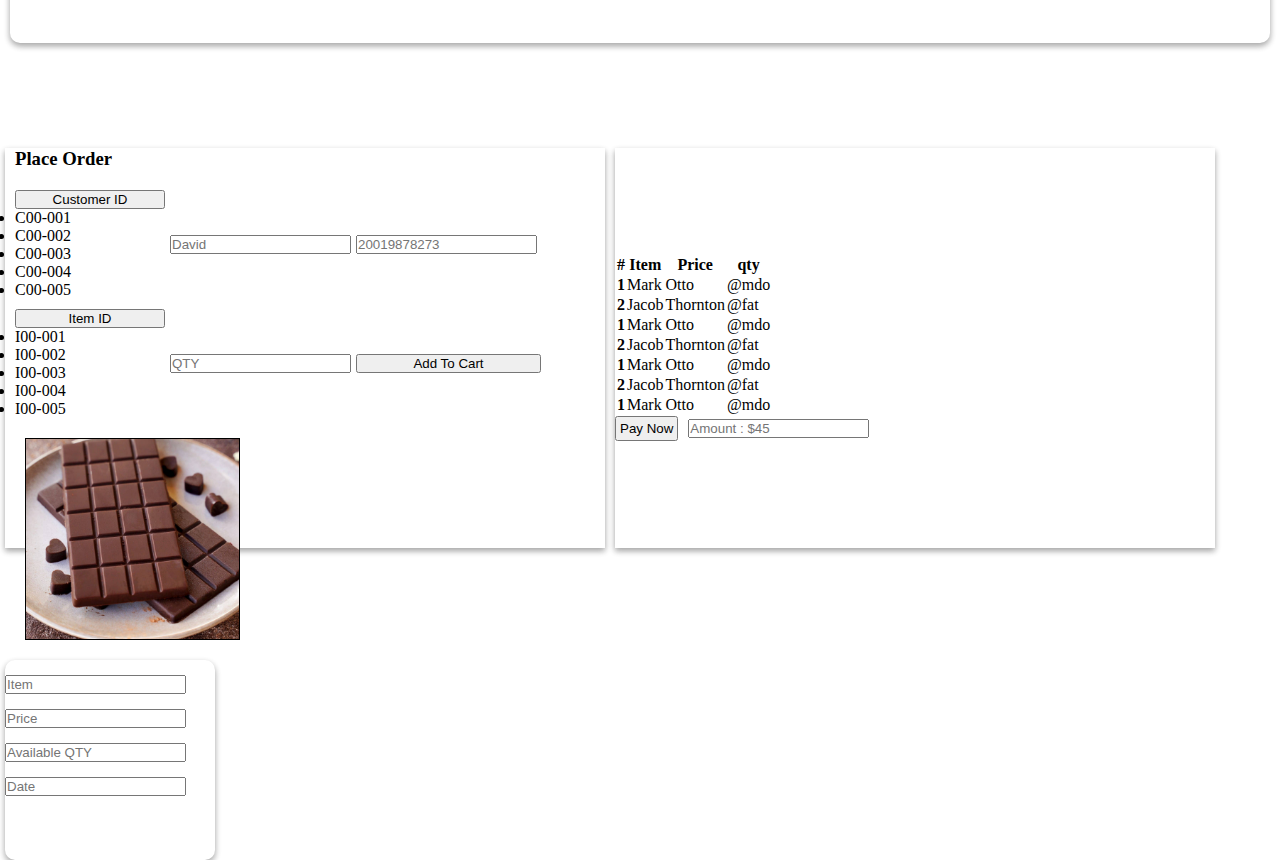
==== commit 3ec1e61c: "wrapped the customer section" ====
--- a/index.html
+++ b/index.html
@@ -91,48 +91,6 @@
             </div>
         </section>
     </main>
-    <main id="register" class="container-fluid">
-        <section class="row">
-            <div class="col">
-                <form>
-                    <div class="mb-4">
-                        <div>
-                            <div>
-                                <label for="firstName" class="form-label">First name</label>
-                                <input type="text" class="form-control border-success" id="firstName"
-                                    placeholder="Peter">
-                            </div>
-                            <div>
-                                <label for="lastName" class="form-label">Last name</label>
-                                <input type="text" class="form-control border-success" id="lastName"
-                                    placeholder="Harry">
-                            </div>
-                        </div>
-                        <label for="exampleFormControlInput1" class="form-label">Email address</label>
-                        <input type="email" class="form-control border-success" id="exampleFormControlInput1"
-                            placeholder="name@example.com">
-                        <div id="emailHelp" class="form-text">We'll never share your email with anyone else.</div>
-                    </div>
-
-                    <div class="mb-3">
-                        <label for="exampleInputPassword1" class="form-label">Password</label>
-                        <input type="password" class="form-control" id="exampleInputPassword1">
-                        <label for="conformPassword" class="form-label">Conform password</label>
-                        <input type="password" class="form-control" id="conformPassword">
-                    </div>
-                    <div id="robot" class="mb-3 form-check">
-                        <input type="checkbox" class="form-check-input" id="exampleCheck1">
-                        <label class="form-check-label" for="exampleCheck1">I'm not a robot</label>
-                    </div>
-                    <button type="submit" class="btn btn-outline-danger">Register</button>
-                    <button class="btn btn-outline-info">Back</button>
-                </form>
-            </div>
-            <div class="col">
-                <img src="assets/images/Login.jpg" alt="Register">
-            </div>
-        </section>
-    </main>
     <main id="customerForm">
         <section class="container-fluid">
             <div class="row">
--- a/style.css
+++ b/style.css
@@ -234,6 +234,7 @@
     display: flex;
     align-items: center;
     margin: 10px;
+    border-radius: 10px;
     
 }
 #placeOrder>section>div>form>div>input{
@@ -241,6 +242,7 @@
 }
 #placeOrder>section>div>form>div:nth-child(2)>input{
     margin: 5px;
+
 }
 #placeOrder>section>div>div>.img{
     width: 35.5%;
@@ -256,6 +258,7 @@
     height: 200px;
     margin-top: 20px;
     width: 210px;
+    border-radius: 10px;
     
     
 }
